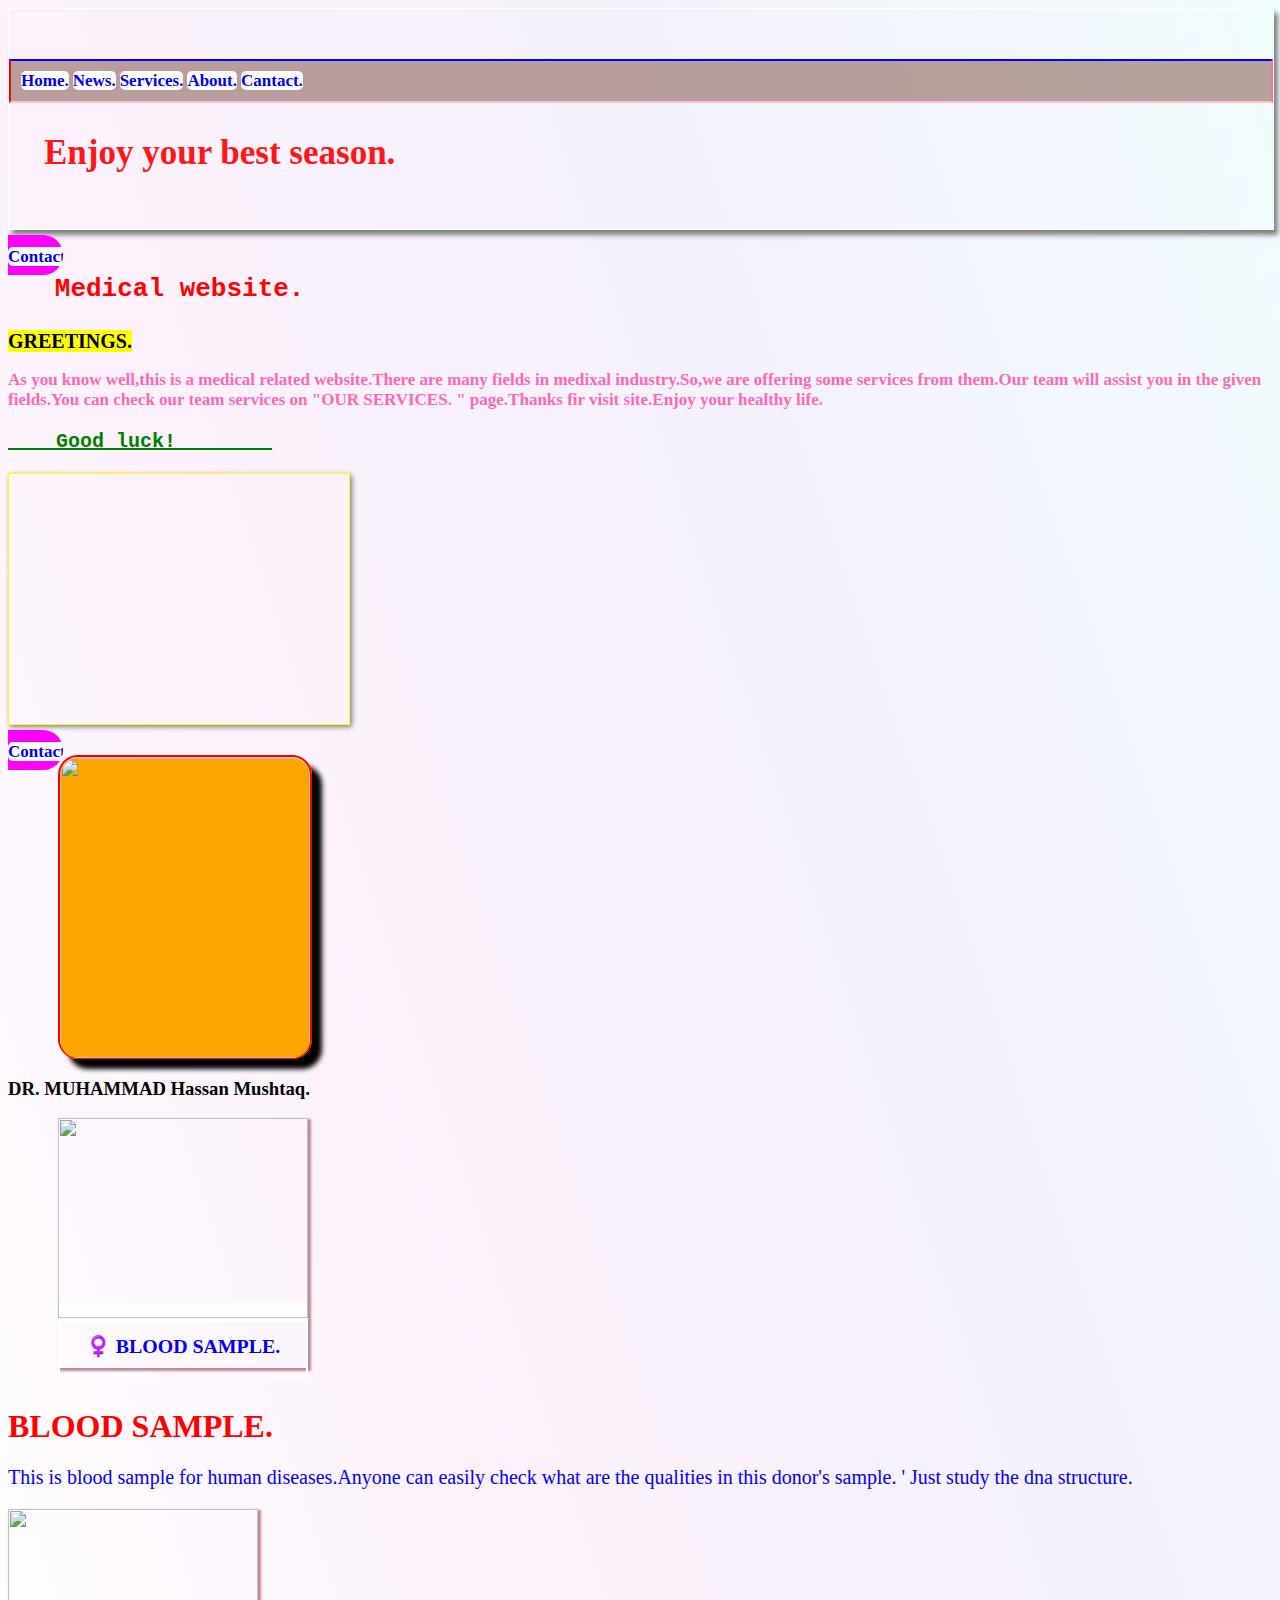
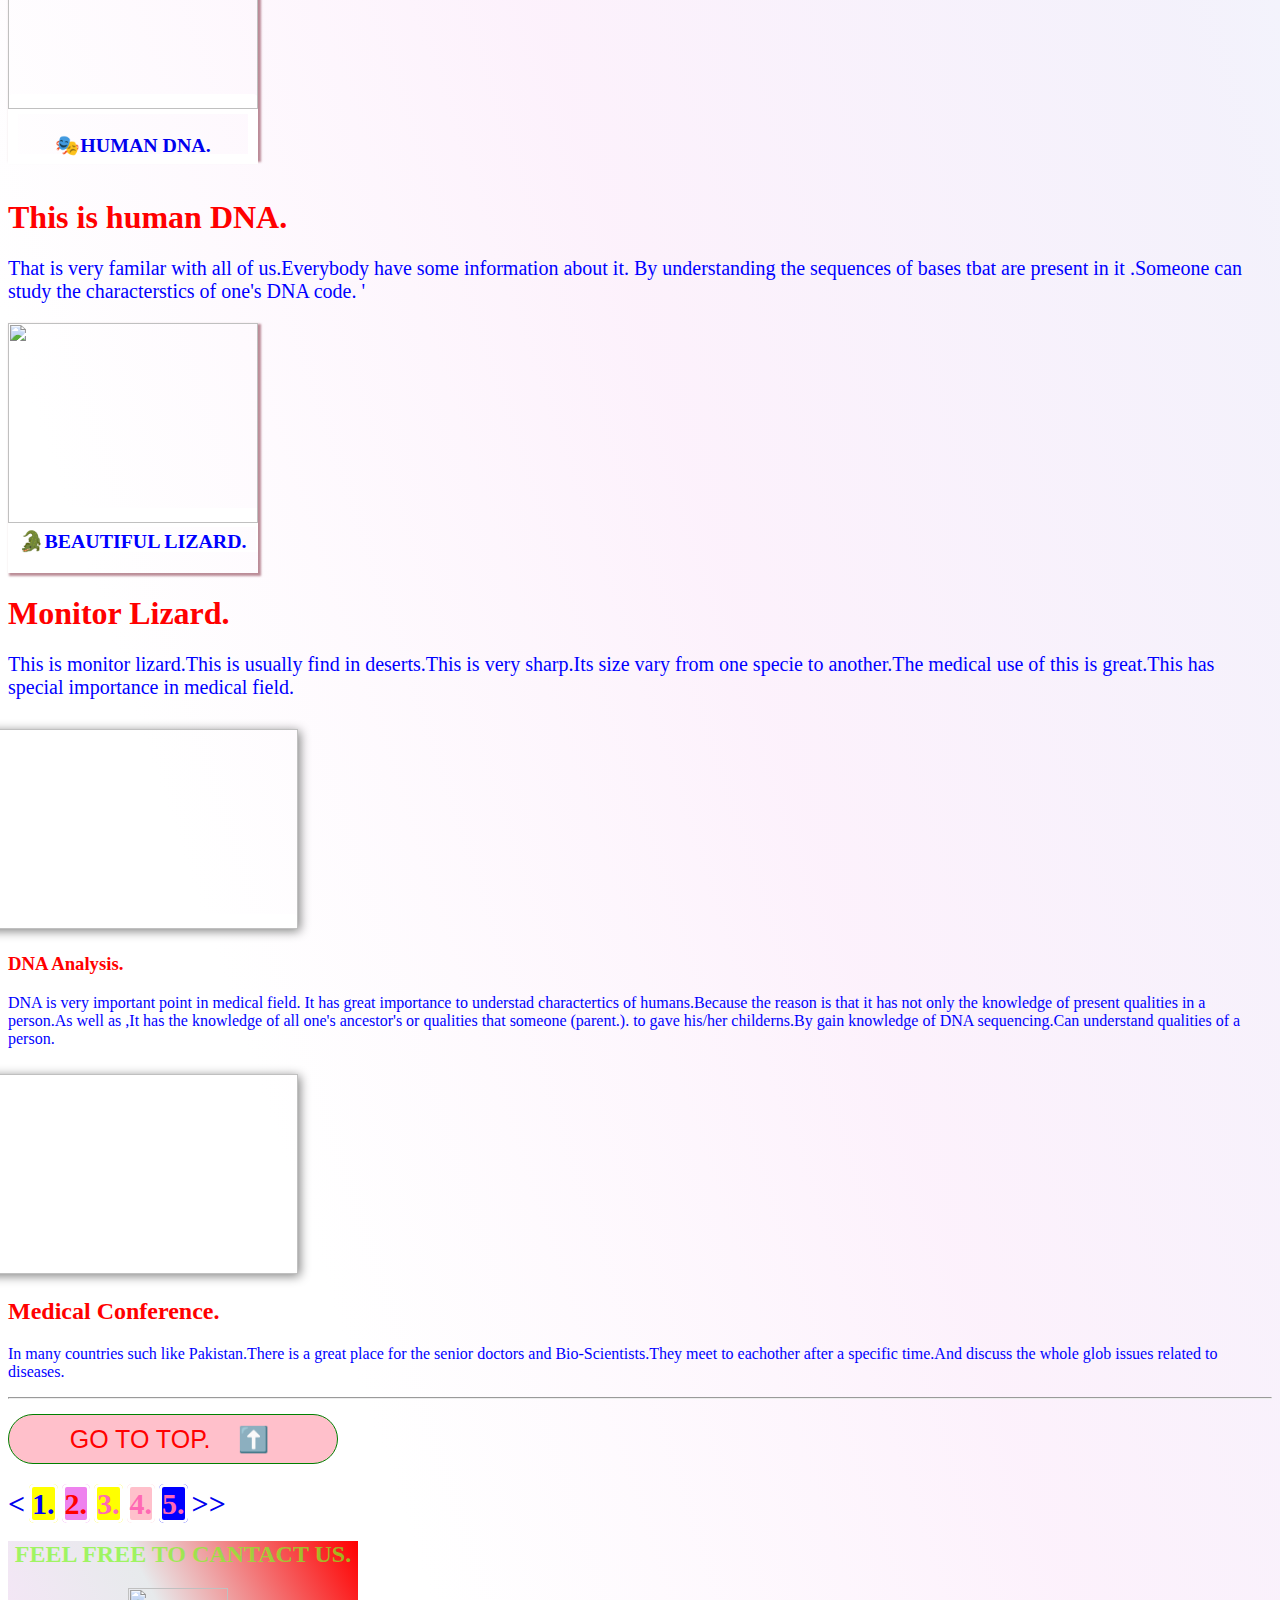
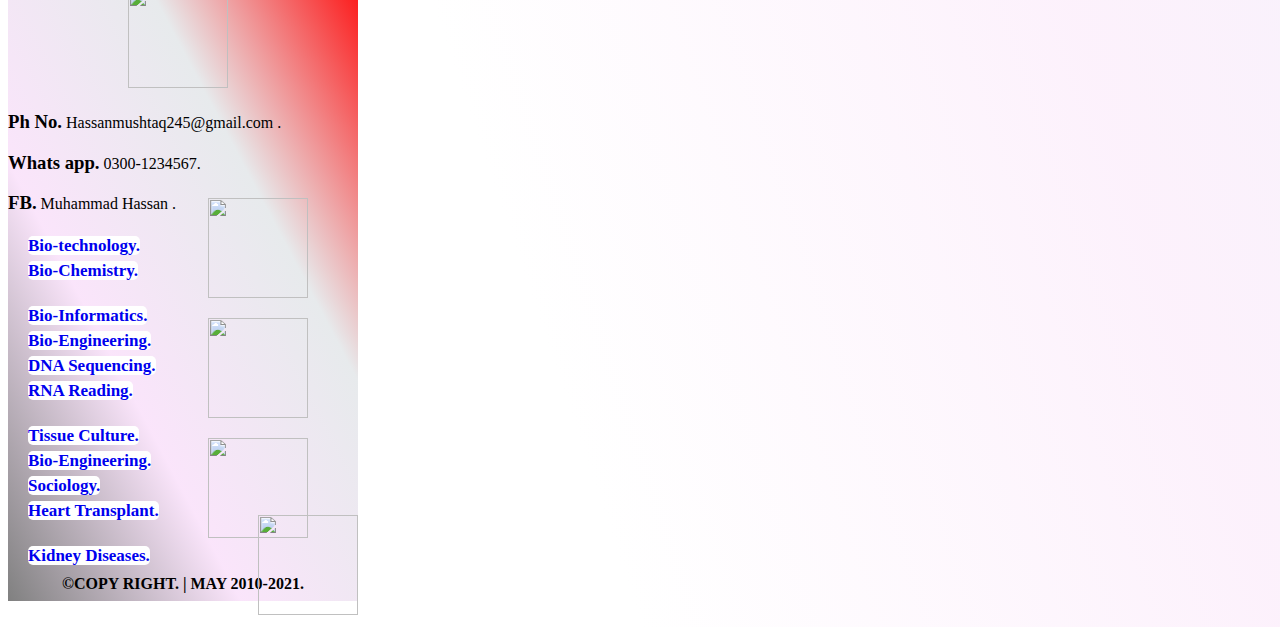
==== index.html @ b945607c "Update index.html" ====
<!DOCTYPE html>

<html lang="eng-us">

<head>
  <meta name="viewport" content="width=device-width, initial-scale=1.0">
  <meta http-equiv="CONTENT-TYPE" content="text/html; charset=UTF-8">
  <title>Home. </title>
  <meta charset="utf-8">
  <link href="style.css" rel="stylesheet">
</head>

<body>
  <div id="nav">
    <ul style="border-radius: 0px;   background-color: rgba(120,73,60,0.5);  border-radius: 0px; margin-top: 50px;   ">
      <a style="margin-left: -30px;" href="index.html">Home.<li></li></a>
      <a href="news.html">News.<li></li></a>
      <a href="services.html">Services.<li></li></a>
      <a href="about.html">About.<li></li></a>
      <a href="contact.html">Cantact.<li></li></a>
    </ul>
    <h3
      style="margin-left: 35px;    font-size: 35px;  color: red;  opacity: 0.9;   margin-top:  30px; font-family: cursive;     ">
      Enjoy your best season.</h3>
  </div> <br>


  <!--<div id="nav">
  <ul  style="border-radius: 0px;   background-color: rgba(120,73,60,0.8);  border-radius: 0px; margin-top: 50px;   " >
    <a  style="margin-left: -30px;   "href="index.html">Home.<li></li></a>
        <a href="news.html">News.<li></li></a>
       <a href="services.html">Services.<li></li></a> 
       <a href="about.html">About.<li></li></a>
       <a href="contact.html">Cantact.<li></li></a></ul>
  </div>  -->

  <!--    <ul >
    <a  style="margin-left: -30px;   "href="Home.html">Home.<li></li></a>
        <a href="news.html">News.<li></li></a>
       <a href="services.html">Services.<li></li></a> 
       <a href="about.html">About.<li></li></a>
       <a href="contact.html">Cantact.<li></li></a>  
    
  </ul>   -->


  <div style="margin-left: 0px;  z-index: 1;  margin-top: -13px;   " id="Contact_fixed">
    <a href="contact.html">
      Contact Us.</a>
  </div>


  <h1 style="color: red;  ">
    <pre>   Medical website.</pre>
  </h1>
  <b><mark style="font-size: 20px; ">GREETINGS.<br></mark>
    <p style="font-size: 17px;  color: hotpink; font-family: georgia;    ">As you know well,this is a medical related
      website.There are many fields in medixal industry.So,we are offering some services from them.Our team will assist
      you in the given fields.You can check our team services on "OUR SERVICES. " page.Thanks fir visit site.Enjoy your
      healthy life. <br>
    <pre style="text-decoration: underline;   color: green;   font-size: 20px;   ">    Good luck!        </pre>
  </b></p>
  <div id="homeimge"></div>

  <div style="margin-left: 0px;  z-index: 1;  margin-top: 5px;   " id="Contact_fixed">
    <a href="contact.html">
      Contact Us.</a>
  </div>

  <!--Flip card.  -->
  <div class="main">

    <img style="position: relative;   overflow: auto;   border-radius: 19px;     "
      src=" https://cdn.pixabay.com/photo/2014/10/09/23/36/mountains-482689_640.jpg   " height="300px" width="250px">
    <div class="card1">

      <div class="front">
        <h2 id="idf">front page .</h2><img class="imf" src="IMG-20210429-WA0398.jpg" height="250px">
      </div>

      <div class="back">
        <h2 id="idb"></h2>
        <img style="background-color: white;" class="imb" src=" https://cdn-icons-png.flaticon.com/512/3481/3481061.png        ">
      </div>
    </div>
  </div>
  <h3 style="font-family: cursive;    ">DR. MUHAMMAD Hassan Mushtaq.</h3>

  <!--Cards .-->
  <div style=" margin-left: 50px; box-shadow: 2px 2px 2px 1px rgba(120,30,50,0.5);" id="card1">
    <a
      href=" https://www.google.com/search?q=blood+sample&oq=blood+sample&aqs=chrome.0.0l3.3269j0j7&client=ms-android-huawei-rev1&sourceid=chrome-mobile&ie=UTF-8 "><img
        src=" https://cdn.pixabay.com/photo/2018/11/20/16/43/laboratory-3827736_640.jpg   " height="200px"
        width="250px "></a>

    <div style=" border: 2px solid white;  height: 60px; margin-top: -10px;  text-align: center;   ">
      <a
        href=" https://www.google.com/search?q=blood+sample&oq=blood+sample&aqs=chrome.0.0l3.3269j0j7&client=ms-android-huawei-rev1&sourceid=chrome-mobile&ie=UTF-8  ">
        <h3> ♀️ BLOOD SAMPLE.</h3>
      </a>
    </div>
  </div><br>
  <h1 style="color: red;   ">BLOOD SAMPLE.</h1>
  <p style=" color: blue;  font-family: cursive;  font-size: 20px;  ">This is blood sample for human diseases.Anyone
    can easily check what are the qualities in this donor's sample. ' Just study the dna structure.</p>

  <div style="box-shadow: 2px 2px 2px 1px rgba(120,30,50,0.5);" id="card1">
    <a
      href="https://bionanogenomics.com/?utm_source=google&utm_medium=cpc&utm_campaign=Bionano%20Structural%20Variation&gclid=CjwKCAjwvuGJBhB1EiwACU1AiZH7d63WyPY0pAHWjmJtZdyWnkTvrAeQXeajzfip56Zot2_agam0MRoC4OAQAvD_BwE     "><img
        src="https://cdn.pixabay.com/photo/2018/07/15/10/44/dna-3539309_640.jpg         " height="200px"
        width="250px"></a>

    <div style="border: 10px solid white;  height: 40px; margin-top: -10px; text-align: center;">
      <a
        href=" https://bionanogenomics.com/?utm_source=google&utm_medium=cpc&utm_campaign=Bionano%20Structural%20Variation&gclid=CjwKCAjwvuGJBhB1EiwACU1AiZH7d63WyPY0pAHWjmJtZdyWnkTvrAeQXeajzfip56Zot2_agam0MRoC4OAQAvD_BwE     ">
        <h3> 🎭HUMAN DNA.</h3>
      </a>
    </div>
  </div> <br>
  <h1 style="color: red; white-space: nowrap;   ">This is human DNA.</h1>
  <p style="color: blue;  font-family: cursive;  font-size: 20px; ">That is very familar with all of us.Everybody have
    some information about it. By understanding the sequences of bases tbat are present in it .Someone can study the
    characterstics of one's DNA code. ' </p>


  <div style="box-shadow: 2px 2px 2px 1px rgba(120,30,50,0.5);     " id="card1">
    <a
      href="  https://www.google.com/search?q=types+of+biochemistry&client=ms-android-huawei-rev1&sxsrf=AOaemvI3NcnT-LymAGf0ZGC1Ddsu6NTzcw%3A1631114875172&ei=e9Y4YZaGCrHDlwSy-b2gBw&oq=bio+chemistry&gs_lcp=ChNtb2JpbGUtZ3dzLXdpei1zZXJwEAEYADIECAAQRzIECAAQRzIECAAQRzIECAAQRzIECAAQRzIECAAQRzIECAAQRzIECAAQR1AAWABgy-8CaABwAXgAgAEAiAEAkgEAmAEAyAEIwAEB&sclient=mobile-gws-wiz-serp    "><img
        src="https://cdn.pixabay.com/photo/2020/01/13/19/43/lizard-4763351_640.jpg        " height="200px" width="250px"></a>

    <div style="border: 2px solid white;  height: 40px; margin-top: -20px;  text-align: center;   ">
      <a
        href=" https://cdn.pixabay.com/photo/2020/01/13/19/43/lizard-4763351_640.jpg   ">
        <h3 style="color: blue;     ">🐊BEAUTIFUL LIZARD.</h3>
      </a>
    </div>
  </div>
  <h1 style="color: red;  ">Monitor Lizard.</h1>
  <p style="color: blue; font-family: cursive; font-size: 20px;   "> This is monitor lizard.This is usually find in
    deserts.This is very sharp.Its size vary from one specie to another.The medical use of this is great.This has
    special importance in medical field.</p>

  <a
    href=" https://www.google.com/search?q=types+of+biochemistry&client=ms-android-huawei-rev1&sxsrf=AOaemvI3NcnT-LymAGf0ZGC1Ddsu6NTzcw%3A1631114875172&ei=e9Y4YZaGCrHDlwSy-b2gBw&oq=bio+chemistry&gs_lcp=ChNtb2JpbGUtZ3dzLXdpei1zZXJwEAEYADIECAAQRzIECAAQRzIECAAQRzIECAAQRzIECAAQRzIECAAQRzIECAAQRzIECAAQR1AAWABgy-8CaABwAXgAgAEAiAEAkgEAmAEAyAEIwAEB&sclient=mobile-gws-wiz-serp    "><img
      style="margin-left: -50px;   margin-top: 10px;   box-shadow: 2px 2px 10px grey;  "
      src="https://cdn.pixabay.com/photo/2016/12/13/22/15/chart-1905225_640.jpg      " height="200px" width="340px"></a>
  <h3 style="color: red;  ">DNA Analysis.</h3>
  <p style="color: blue;  "> DNA is very important point in medical field. It has great importance to understad
    charactertics of humans.Because the reason is that it has not only the knowledge of present qualities in a
    person.As well as ,It has the knowledge of all one's ancestor's or qualities that someone (parent.). to gave
    his/her childerns.By gain knowledge of DNA sequencing.Can understand qualities of a person.</p>

  <a href="https://en.m.wikipedia.org/wiki/Bioanalysis     "><img
      style="margin-left: -50px;   margin-top: 10px;   box-shadow: 2px 2px 10px grey;  "
      src="https://cdn.pixabay.com/photo/2017/03/25/18/28/room-2174142_640.jpg         " height="200px" width="340px"></a>
  <h2 style="color: red;  ">Medical Conference.</h2>
  <p style="color: blue;  ">In many countries such like Pakistan.There is a great place for the senior doctors and
    Bio-Scientists.They meet to eachother after a specific time.And discuss the whole glob issues related to diseases.
  </p>
  <hr>
  <a href="index.html"><input class="gototop" type="submit" value="GO TO TOP.    ⬆️ " </a>

    <!--    pagination .-->

    <p>
      <a style="font-size: 30px;    background-color: white;    " href="index.html">&lt</a>
          <a style="background-color: yellow;      color: blue;   " class="pgn" href="index.html">1.</a>
          <a style="background-color: violet;   color: red;   " class="pgn" href="news.html">2.</a>
          <a style="background-color: yellow; " class="pgn" href="services.html">3.</a>
          <a style="background-color: pink; " class="pgn" href="about.html">4.</a>
          <a style="background-color: blue;   " class="pgn" href="contact.html">5.</a>
          <a style="font-size: 30px;   " href="Contact.html">>></a>
    </p>

    <!-- footer. -->
    <footer style="margin-left: 0px;" >
      <h2 style="color: rgba(125,250,35,0.7); text-align: center;   ">FEEL FREE TO CANTACT US.</h2>
      <img style="margin-left: 120px;         " src="https://cdn.pixabay.com/photo/2018/08/09/10/46/telephone-3594206_640.jpg       " height="100px"
        width="100px"><br>

      <h3 style="display: inline-block;   ">Ph No.</h3>
      <p style="display: inline-block;  "> Hassanmushtaq245@gmail.com .</p><br>
      <h3 style="display: inline-block;  margin-top: 0px;   ">Whats app.</h3>
      <p style="display: inline-block;  margin-top: -30px;   ">0300-1234567.</p> <br>
      <h3 style="display: inline-block;   margin-top: 0px;   ">FB.</h3>
      <p style="display: inline-block;  margin-top: 0px;     ">Muhammad Hassan .</p> <br>
      <a class="link"
        href=" https://www.google.com/search?q=bio+technology&oq=bio+technology+&aqs=chrome..69i57.3104j0j4&client=ms-android-huawei-rev1&sourceid=chrome-mobile&ie=UTF-8    ">Bio-technology.</a><br>
      <a class="link"
        href="https://www.google.com/search?q=bio+chemistry&oq=bio+chemistry+&aqs=chrome..69i57.5846j0j4&client=ms-android-huawei-rev1&sourceid=chrome-mobile&ie=UTF-8      ">Bio-Chemistry.</a>
      <br>

      <a style="background:none;   "
        href="https://www.google.com/search?q=bio+chemistry&oq=bio+chemistry+&aqs=chrome..69i57.5846j0j4&client=ms-android-huawei-rev1&sourceid=chrome-mobile&ie=UTF-8     "><img
          style="margin-left: 200px;   margin-top: -150px;    " src=" https://cdn-icons-png.flaticon.com/512/2941/2941539.png        " width="100px"
          height="100px"></a>

      <a class="link"
        href=" https://www.google.com/search?q=bio+informatics&oq=bio+informatics+&aqs=chrome..69i57.6946j0j9&client=ms-android-huawei-rev1&sourceid=chrome-mobile&ie=UTF-8   ">Bio-Informatics.</a><br>
      <a class="link"
        href="https://www.google.com/search?q=bio+engineering&client=ms-android-huawei-rev1&sxsrf=AOaemvI3NcnT-LymAGf0ZGC1Ddsu6NTzcw%3A1631114875172&ei=e9Y4YZaGCrHDlwSy-b2gBw&oq=bio+engineering&gs_lcp=ChNtb2JpbGUtZ3dzLXdpei1zZXJwEAMyBAgjECcyBAgjECcyBAgjECcyDAgAELEDEIMBEAoQQzIGCAAQChBDMgQIABBDMg0IABCABBCHAhCxAxAUMgoIABCxAxCDARBDOgQIABBHUOr2AVjomAJghZkCaABwAXgAgAHHC4gBxwuSAQM3LTGYAQCgAQHIAQjAAQE&sclient=mobile-gws-wiz-serp   ">Bio-Engineering.</a><br>
      <a class="link"
        href="https://www.google.com/search?q=DNA&client=ms-android-huawei-rev1&sxsrf=AOaemvI3NcnT-LymAGf0ZGC1Ddsu6NTzcw%3A1631114875172&ei=e9Y4YZaGCrHDlwSy-b2gBw&oq=DNA&gs_lcp=[base64]&sclient=mobile-gws-wiz-serp     ">DNA
        Sequencing.</a><br>
      <a class="link"
        href=" https://www.google.com/search?q=RNA&client=ms-android-huawei-rev1&sxsrf=AOaemvI3NcnT-LymAGf0ZGC1Ddsu6NTzcw%3A1631114875172&ei=e9Y4YZaGCrHDlwSy-b2gBw&oq=RNA&gs_lcp=[base64]&sclient=mobile-gws-wiz-serp   ">RNA
        Reading.</a><br>

      <a style="background: none;  "
        href="  https://www.google.com/search?q=RNA&client=ms-android-huawei-rev1&sxsrf=AOaemvI3NcnT-LymAGf0ZGC1Ddsu6NTzcw%3A1631114875172&ei=e9Y4YZaGCrHDlwSy-b2gBw&oq=RNA&gs_lcp=[base64]&sclient=mobile-gws-wiz-serp    ">
        <img style="margin-left: 200px;   margin-top: -150px;    " src="https://cdn-icons-png.flaticon.com/512/2867/2867265.png         " width="100px"
          height="100px"> </a>

      <a class="link"
        href="https://www.google.com/search?q=RNA&client=ms-android-huawei-rev1&sxsrf=AOaemvI3NcnT-LymAGf0ZGC1Ddsu6NTzcw%3A1631114875172&ei=e9Y4YZaGCrHDlwSy-b2gBw&oq=RNA&gs_lcp=[base64]&sclient=mobile-gws-wiz-serp      ">Tissue
        Culture.</a><br>
      <a class="link"
        href="https://www.google.com/search?q=RNA&client=ms-android-huawei-rev1&sxsrf=AOaemvI3NcnT-LymAGf0ZGC1Ddsu6NTzcw%3A1631114875172&ei=e9Y4YZaGCrHDlwSy-b2gBw&oq=RNA&gs_lcp=[base64]&sclient=mobile-gws-wiz-serp   ">Bio-Engineering.</a><br>
      <a class="link"
        href="https://www.google.com/search?q=sociology&client=ms-android-huawei-rev1&sxsrf=AOaemvKTUCnegonYHde2C5jxIxKu27xKHA%3A1631115180635&ei=rNc4YZeaJsO6adORs8AB&oq=sociology&gs_lcp=[base64]&sclient=mobile-gws-wiz-serp   ">Sociology.</a><br>
      <a class="link"
        href="https://www.google.com/search?q=heart+transplant&client=ms-android-huawei-rev1&sxsrf=AOaemvKTUCnegonYHde2C5jxIxKu27xKHA%3A1631115180635&ei=rNc4YZeaJsO6adORs8AB&oq=heart+tra&gs_lcp=[base64]&sclient=mobile-gws-wiz-serp     ">Heart
        Transplant.</a><br>

      <a style="background: none;   "
        href="https://www.google.com/search?q=heart+transplant&client=ms-android-huawei-rev1&sxsrf=AOaemvKTUCnegonYHde2C5jxIxKu27xKHA%3A1631115180635&ei=rNc4YZeaJsO6adORs8AB&oq=heart+tra&gs_lcp=[base64]&sclient=mobile-gws-wiz-serp      "><img
          style="margin-left: 200px;   margin-top: -150px;    " src="https://cdn-icons-png.flaticon.com/512/3830/3830342.png         " width="100px"
          height="100px"></a>
      <a class="link"
        href="  https://www.google.com/search?q=kidney&client=ms-android-huawei-rev1&sxsrf=AOaemvKTUCnegonYHde2C5jxIxKu27xKHA%3A1631115180635&ei=rNc4YZeaJsO6adORs8AB&oq=kidney&gs_lcp=[base64]&sclient=mobile-gws-wiz-serp   ">Kidney
        Diseases.</a><br>



      <h4 style="text-align: center;  margin-top: 7px;  ">©COPY RIGHT. | MAY 2010-2021. </h4>




    </footer>

    <img style=" margin-left: 250px"   id="imgmv" src="https://cdn-icons-png.flaticon.com/512/1021/1021566.png    ">


</body>

</html>
---- style.css ----
body{
  
  background-image: linear-gradient(to bottom left,rgba(120,230,255,0.1),rgba(145,120,220,0.1),rgba(230,120,225,0.1),white,white);
}
#nav{
  box-shadow: 4px 5px 5px grey;
  border: 1px solid white;
  height: 220px;
  width: 100%;
  background-image: url("https://cdn.pixabay.com/photo/2018/02/12/18/05/snow-3148827_640.jpg ");
  background-size: cover;
}

#nav2{
    box-shadow: 4px 5px 5px grey;  
  border: 2px solid white;
  height: 220px;
  width: 100%;
  background-image: url(" all/news-644847_1920.jpg");
  background-size: contain;
}

#nav3{
   box-shadow: 4px 5px 5px grey;   
  border: 2px solid white;
  height: 220px;
  width: 100%;
  background-image: url(" https://cdn.pixabay.com/photo/2017/12/22/19/23/surgery-3034133_640.jpg     ");
  background-size: cover;
}

#nav4{
  box-shadow: 4px 5px 5px grey;
  border: 2px solid white;
  height: 220px;
  width: 100%;
  background-image: url(" all/web./about-us-1714489_1920.jpg");
  background-size: contain;
}
#nav5{
  box-shadow: 4px 5px 5px grey;   
  background-image: url(" https://cdn.pixabay.com/photo/2013/07/18/10/59/human-skeleton-163715_640.jpg    ");
  border: 2px solid white;
  height: 220px;
  width: 100%;
  background-size: contain;  
  
  
  
}





ul{
  
  margin-top: 0px; 
  list-style: none;
  background-color: white;
  border-left: 2px solid red;
  border-right: 2px solid hotpink; 
  border-top: 2px solid blue; 
  border-bottom: 2px solid pink;   
  height: 40px;
  border-top-left-radius: 10px;  
}
li{
  display: inline-block;
  margin-top: 25px;
}
a{
  
  text-align: center;
  font-weight: bold;
  font-size: 17px;
  margin-left: -0px;
  text-decoration: none;
}
a:link,a:visited{
  background-color:white;
  border-radius: 5px;
}
a:hover,a:active{
  background-color: hotpink;
  border-radius: 30px;
  height: 130px; 
  text-shadow: 2px 3px 0.5px black;
  color: white;
}
#homeimge{
  height: 200px;
  width: 340px;
  animation-name: ani;
  animation-duration: 30s;
  animation-iteration-count: infinite;
  height: 250px;
  border: 1px solid yellow;
  box-shadow: 2px 2px 5px grey;  
  background-size: cover;
}
@keyframes ani{
  0%{
   background-image: url("https://cdn.pixabay.com/photo/2014/12/10/20/48/laboratory-563423_640.jpg   " );
    background-size: cover;
  }
  25%{
    background-image: url("https://cdn.pixabay.com/photo/2020/01/13/19/43/lizard-4763351_640.jpg  ");
    background-size: cover;
    
  }
  50%{
    background-image: url("https://cdn.pixabay.com/photo/2017/02/20/14/18/molecule-2082634_640.jpg    ");
    background-size: cover;
  }
  75%{
    background-image:url(" https://cdn.pixabay.com/photo/2017/12/22/19/23/surgery-3034133_640.jpg   ");
  }
  100%{
    background-image: url("https://cdn.pixabay.com/photo/2018/07/15/10/44/dna-3539309_640.jpg  ");
    
  }
  
}
          /*      flip card .      */
.main{
  margin-top: 30px;
  margin-left: 50px;
  border: 2px solid red;
  height: 300px;
  width: 250px;
  position: relative;
  overflow: ;
  border-radius: 20px;
  box-shadow: 10px 10px  5px black; 
}
.card1{
  margin-top: -303px;
  border-radius: 20px;
  height: 100%;
  width: 100%;   
  position: absolute;
  border-radius: 20px;
  transform-style: preserve-3d;
  transition: all 5s ease;
  
}
.front{
  border-radius: 18px;
  height: 100%;
  width: 100%;
  position: absolute;
  text-align: center;
  color: white;
  background-color: orange;
  backface-visibility: hidden;
}
.back{
  border-radius: 18px;
    height: 100%;
  width: 100%;
  text-align: center;
  position: absolute;
  background-color: white;
  backface-visibility: hidden; 
  transform: rotateY(180deg);
}   
.card1:hover{
  transform: rotateY(180deg);
  
}
.imf{
  position: absolute;
  height: 100%;
  width: 100%;
  top: 0px;
  left: 0px;
  border-radius: 20px;
  
}
.imb{
  border-radius: 20px;
  left: 0px;
  top: 0px;
  height: 100%;
  position: absolute;
  width: 100%;
}
#idf{
  color: transparent;
  -webkit-background-clip: text;
  background-image: url("all/magazine-unlock-01-2.3.4472-_64A0A46E2DC9A4E16B0488A5EC20CD6B.jpg");
}

#card1{
height: 250px;
  width: 250px;
  margin-left:  0px;
  border: 0px solid red;
  
  
  
}
footer{
  box-sizing: border-box;
  height: 660px;
  width: 350px;
  margin-left: 0px;
  background-image: linear-gradient(to bottom left ,red,rgba(20,50,70,0.1),rgba(230,123,233,0.2),grey);
 
  
}
.link{
  margin: 20px;
  line-height: 25px; 
  
}
.link:hover{
  font-size: 20px; 
  border-radius: 20px;
 /* background-color: greenyellow;   */
  color: red; 
  transform: rotate(360deg);
  transition-duration: 3s;
  text-decoration: underline;  
  
}
.pgn{
  font-size: 30px;
  color: hotpink;
  border: 3px solid white;
  
  
}
.gototop{
  width: 330px;  
  height: 50px; 
  margin-left: 0px; 
  background-color:pink; 
  font-size: 25px;  
  color:  red;   
}
.gototop:link,
.gototop:visited{
  color: greenyellow;
}
.gototop:visited,
.gototop:hover{
  text-shadow: 4px 5px 5px black; 
  color: white;
  border-radius: 30px; 
  transform: rotate(360deg);
  transition-duration: 3s;
  background-color: violet;
  border: 2px solid rgba(29,45,30,0.5);
  
}
#Contact_fixed{
  margin-bottom: 30px;
  overflow: scroll;
  width: 55px;
  height: 40px;
  white-space: nowrap;
   margin-left: 0px;     
    font-size: 30px; 
    background-color: magenta; 
    border-top-right-radius: 20px; 
    border-bottom-right-radius: 20px; 
    position: fixed; 
  margin-top: -348px;  
  box-sizing: border-box;
  text-align: center;    
  transition: width 3s,transform 2s;
  transition-timing-function: ease-in-out;
  
}
#Contact_fixed:hover{
  
  width: 250px;
  
}
#ser_ul{
  height: 380px;
  list-style: none;
  background: none;
  border: none;
  color: red;
  
  
  
}
input{
  height: 40px;
  width: px;    
  margin: 7px;
  border-radius: 30px;
  border: 1px solid green;
  text-align: center;
 font-size: 20px; 
  color: yellowgreen;
  transform: width 2s;
}
input:hover{
  background-color: hotpink;
  width: 280px; 
  transition-duration: 3s; 
  color: white;
}
#form{
  margin-left: 25px;
  background-image: linear-gradient(to bottom right, rgba(120,230,133,0.5),yellow,rgba(124,33,55,0.5),white,rgba(223,233,138,0.5));
}
::placeholder{
  font-size: 18px;
  color: magenta;
  
  
}

#rd:hover{
  width: 15px;
}
#rd1{
  width: 15px;   
}
#rd2{
   width: 15px;
}
label{
  color: blueviolet; 
  font-size: 20px;
  margin-left:20px; 
  margin-top: 100px;
}

#imgmv{
  height: 100px;
  width: 100px;
  margin-top: -100px;
 animation-name: mv;    
  animation-duration: 20s;
 margin-left: 250px; 
  animation-timing-function: ease-in-out;
  animation-iteration-count: infinite;
}
@keyframes mv{
  1%{
  /*   transform: translateY(1000px);    */
  }
  25%{
    
  }
  50%{
    
  }
  75%{
  }
  100%{
       transform: translateY(-4580px); 
  }
  
  
  
  
  
}
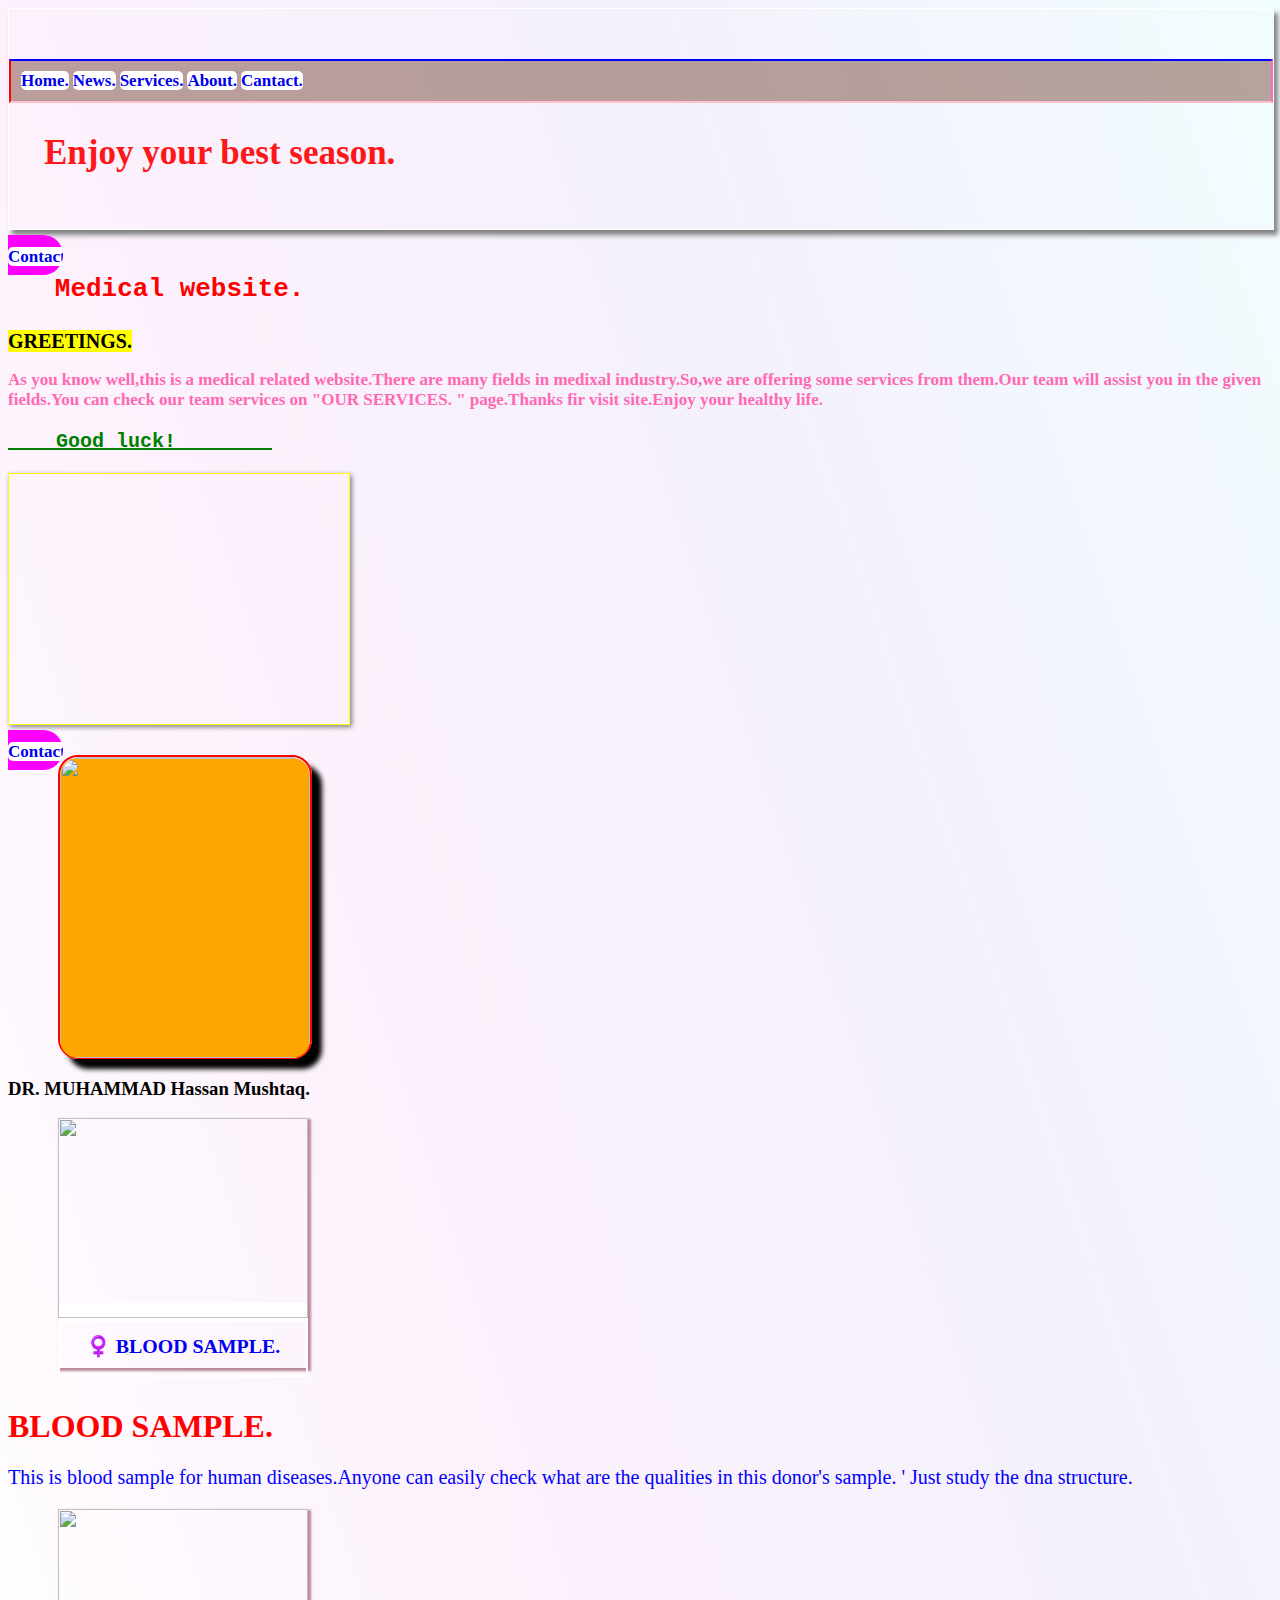
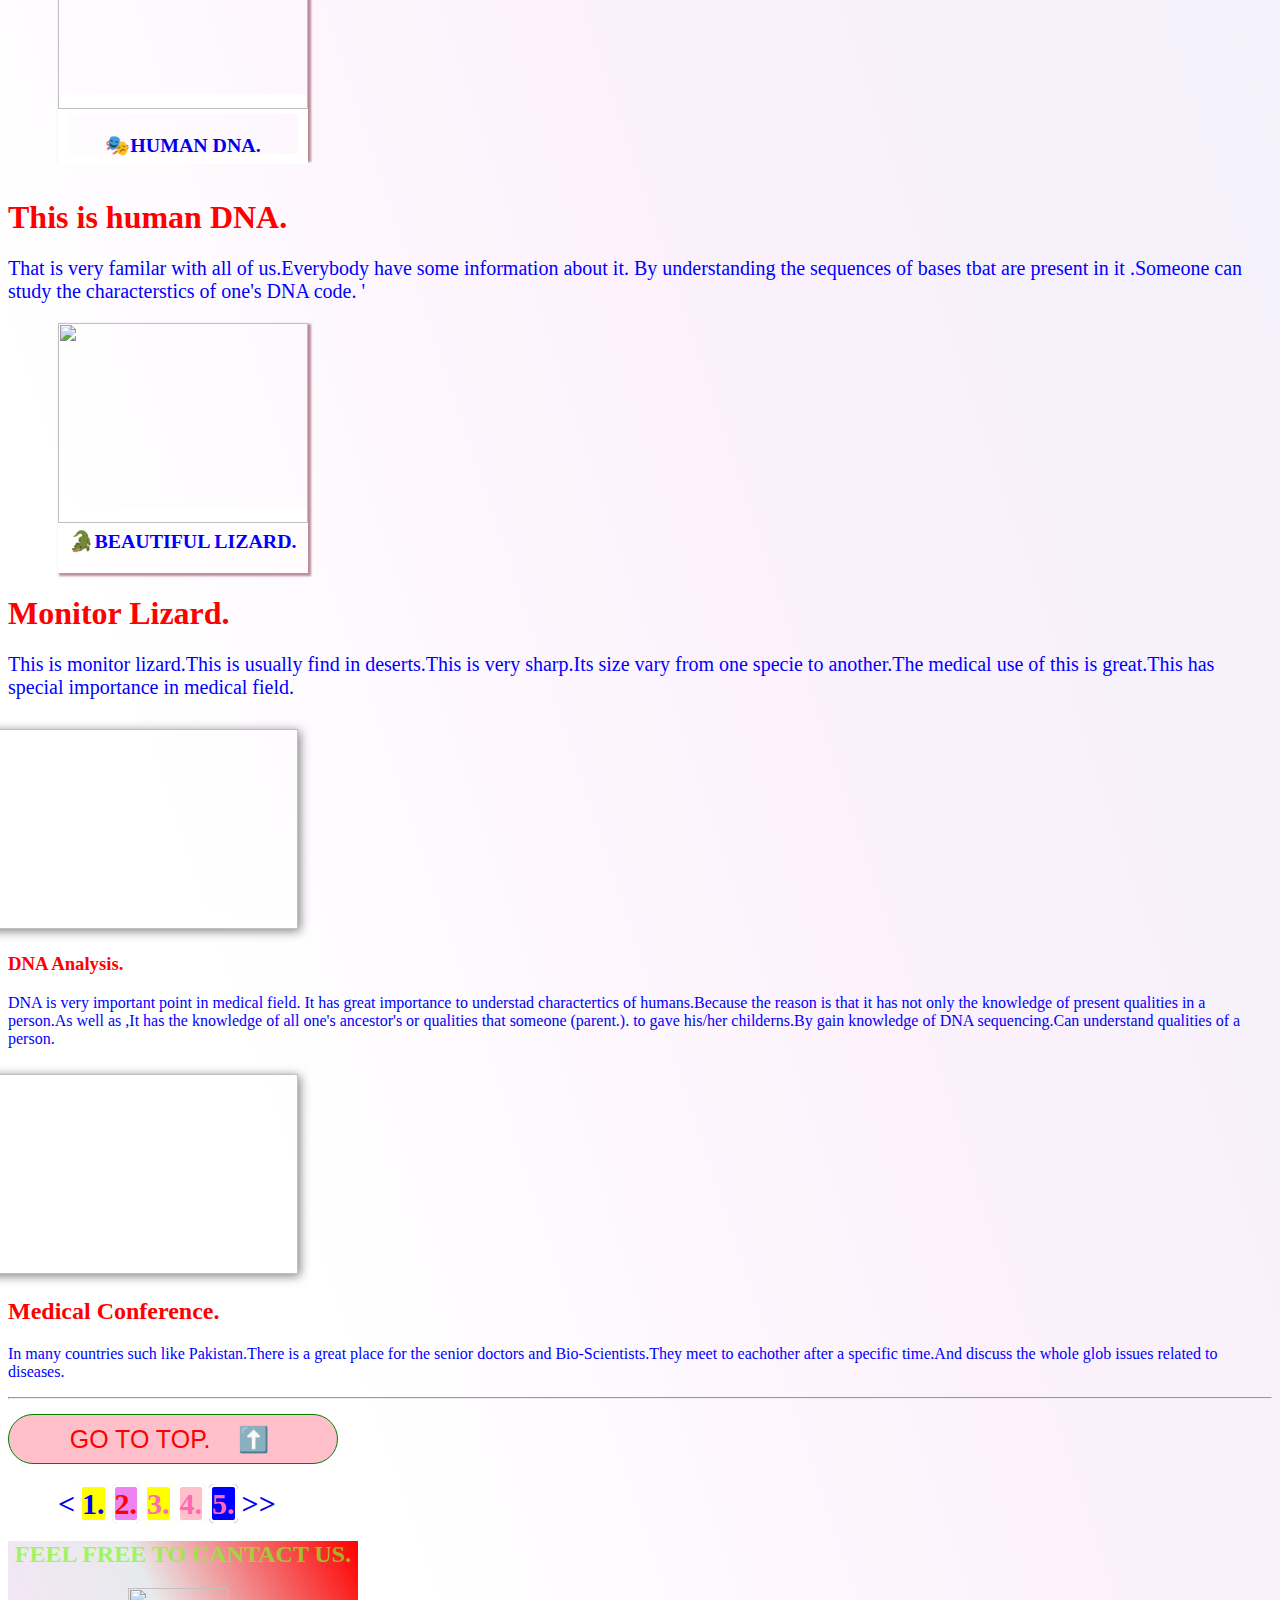
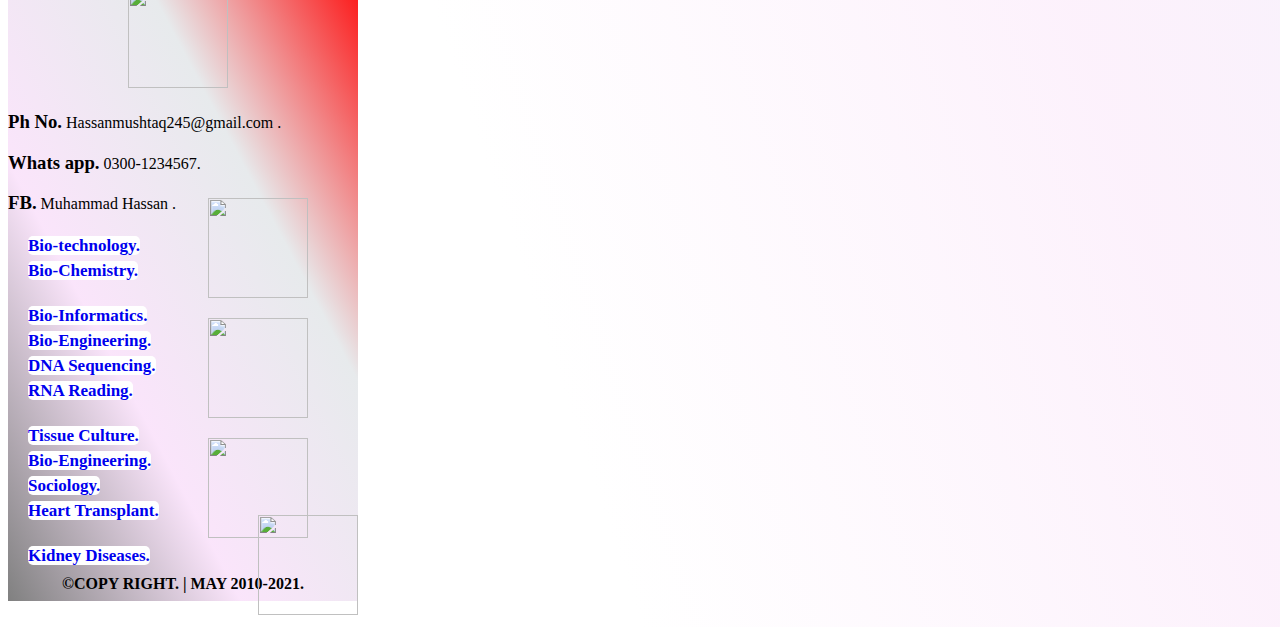
==== commit 5814fd78: "Update index.html" ====
--- a/index.html
+++ b/index.html
@@ -104,7 +104,7 @@
   <p style=" color: blue;  font-family: cursive;  font-size: 20px;  ">This is blood sample for human diseases.Anyone
     can easily check what are the qualities in this donor's sample. ' Just study the dna structure.</p>
 
-  <div style="box-shadow: 2px 2px 2px 1px rgba(120,30,50,0.5);" id="card1">
+  <div style="margin-left: 50px;   box-shadow: 2px 2px 2px 1px rgba(120,30,50,0.5);" id="card1">
     <a
       href="https://bionanogenomics.com/?utm_source=google&utm_medium=cpc&utm_campaign=Bionano%20Structural%20Variation&gclid=CjwKCAjwvuGJBhB1EiwACU1AiZH7d63WyPY0pAHWjmJtZdyWnkTvrAeQXeajzfip56Zot2_agam0MRoC4OAQAvD_BwE     "><img
         src="https://cdn.pixabay.com/photo/2018/07/15/10/44/dna-3539309_640.jpg         " height="200px"
@@ -123,7 +123,7 @@
     characterstics of one's DNA code. ' </p>
 
 
-  <div style="box-shadow: 2px 2px 2px 1px rgba(120,30,50,0.5);     " id="card1">
+  <div style="margin-left: 50px; box-shadow: 2px 2px 2px 1px rgba(120,30,50,0.5);     " id="card1">
     <a
       href="  https://www.google.com/search?q=types+of+biochemistry&client=ms-android-huawei-rev1&sxsrf=AOaemvI3NcnT-LymAGf0ZGC1Ddsu6NTzcw%3A1631114875172&ei=e9Y4YZaGCrHDlwSy-b2gBw&oq=bio+chemistry&gs_lcp=ChNtb2JpbGUtZ3dzLXdpei1zZXJwEAEYADIECAAQRzIECAAQRzIECAAQRzIECAAQRzIECAAQRzIECAAQRzIECAAQRzIECAAQR1AAWABgy-8CaABwAXgAgAEAiAEAkgEAmAEAyAEIwAEB&sclient=mobile-gws-wiz-serp    "><img
         src="https://cdn.pixabay.com/photo/2020/01/13/19/43/lizard-4763351_640.jpg        " height="200px" width="250px"></a>
@@ -163,7 +163,7 @@
     <!--    pagination .-->
 
     <p>
-      <a style="font-size: 30px;    background-color: white;    " href="index.html">&lt</a>
+      <a style="margin-left: 50px;  font-size: 30px;    background-color: white;    " href="index.html">&lt</a>
           <a style="background-color: yellow;      color: blue;   " class="pgn" href="index.html">1.</a>
           <a style="background-color: violet;   color: red;   " class="pgn" href="news.html">2.</a>
           <a style="background-color: yellow; " class="pgn" href="services.html">3.</a>
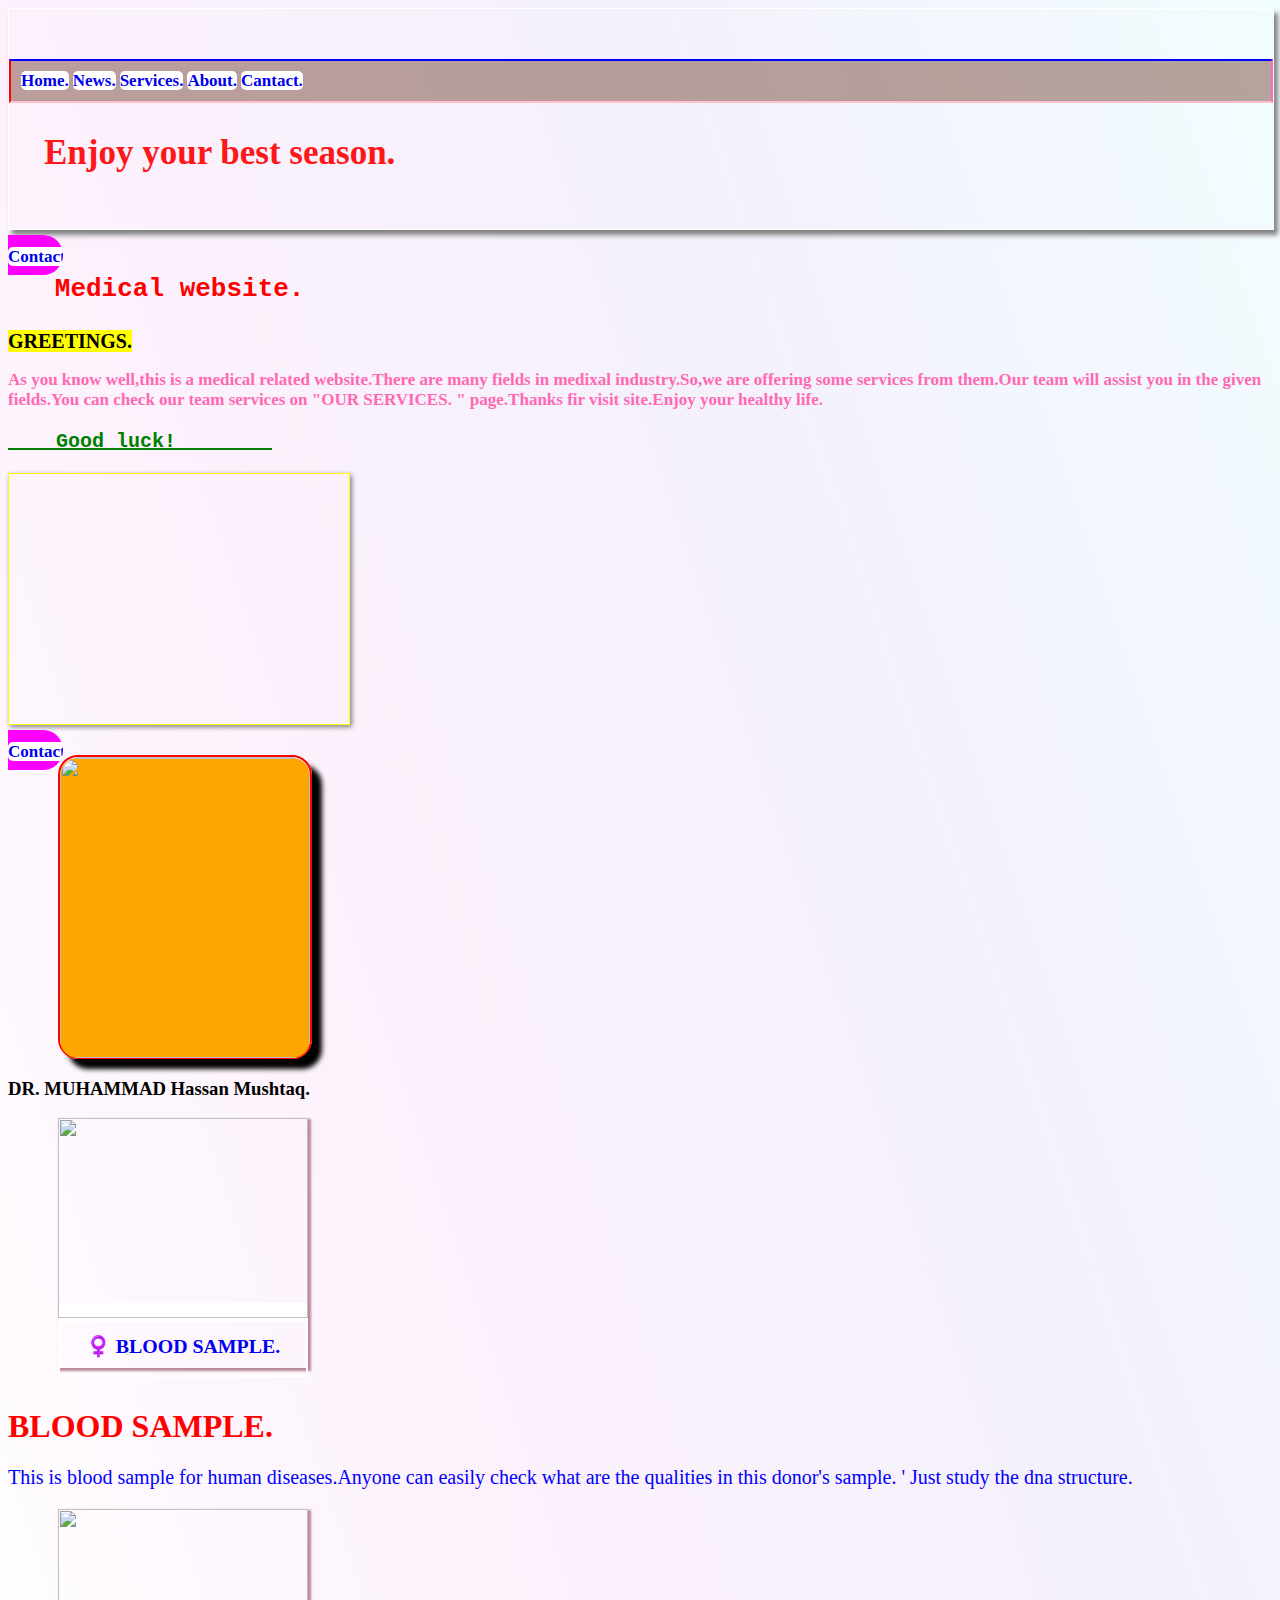
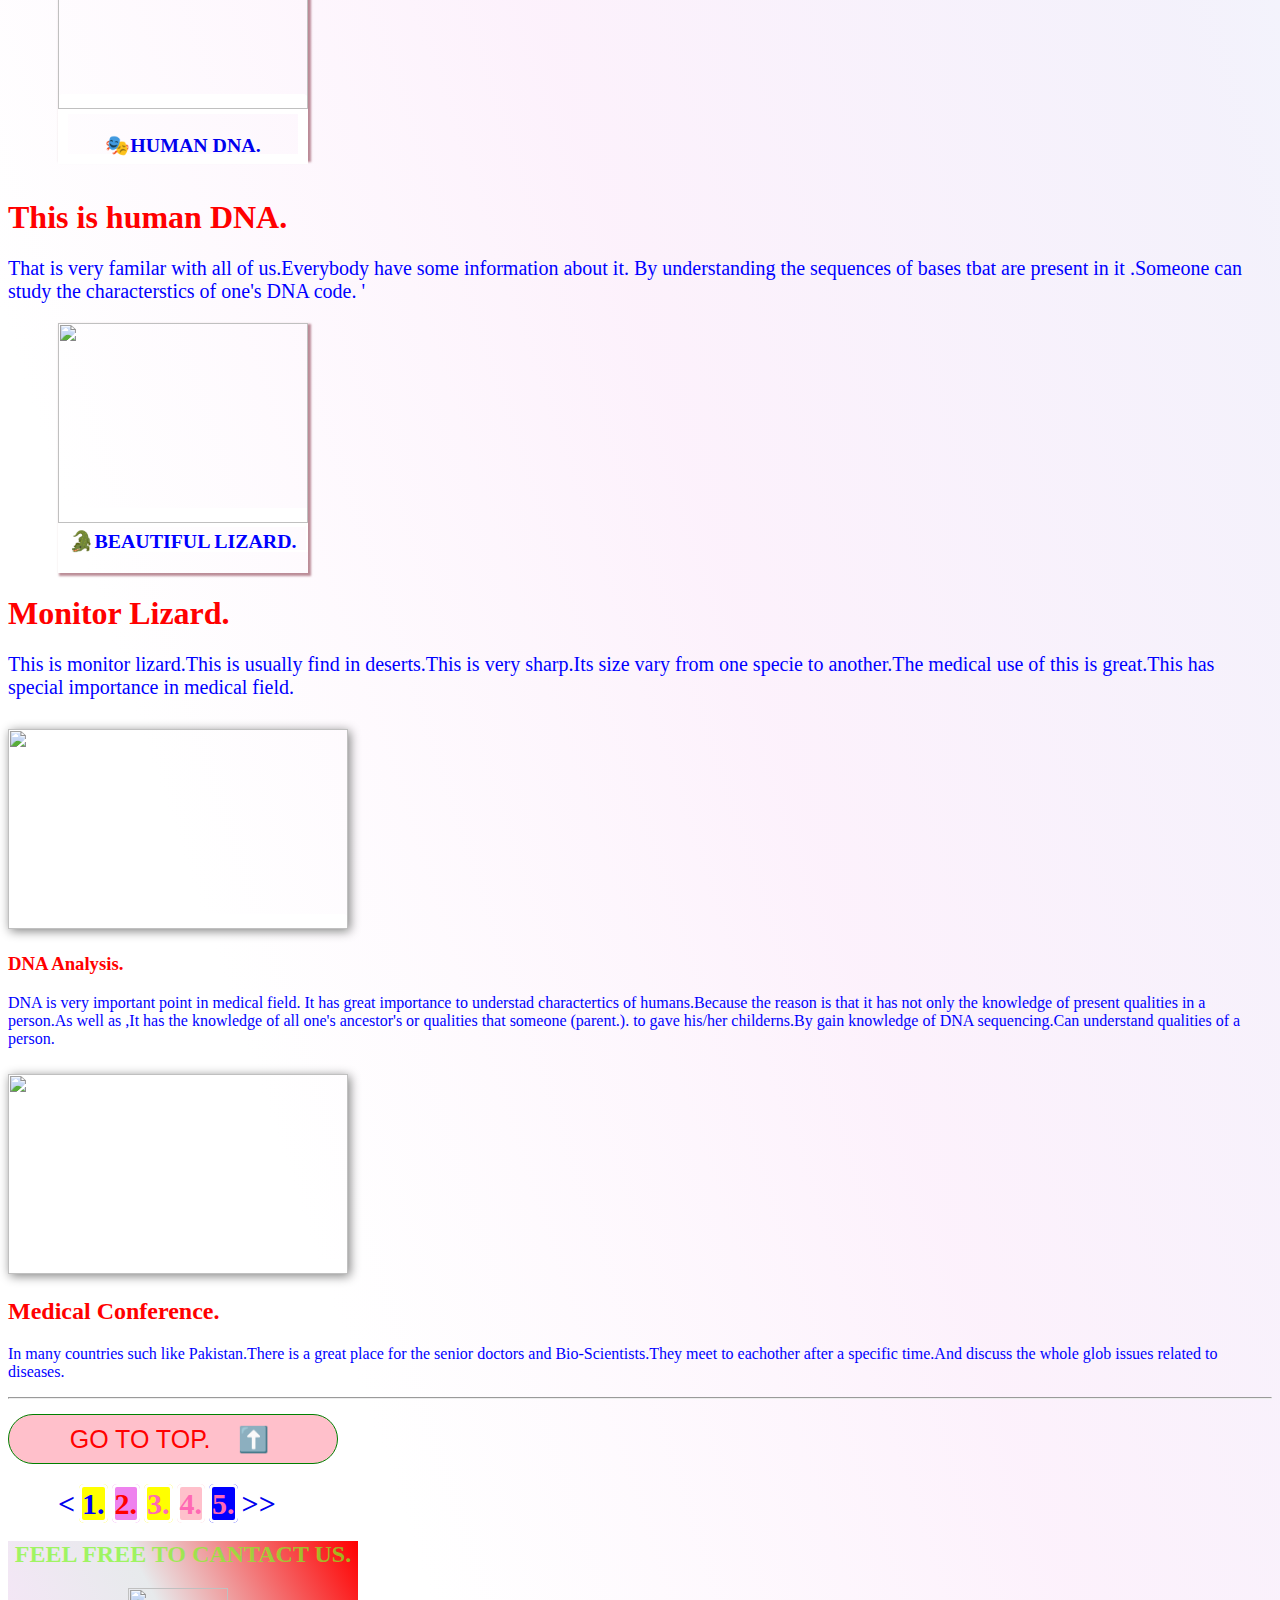
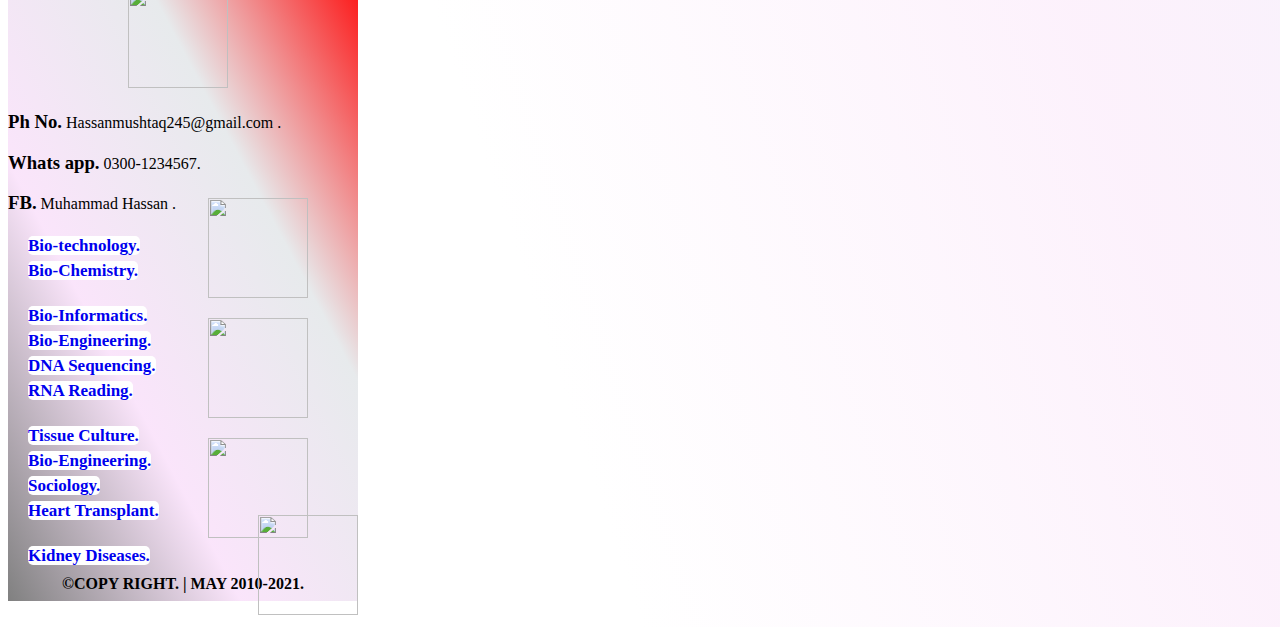
==== commit a357359b: "Update index.html" ====
--- a/index.html
+++ b/index.html
@@ -142,7 +142,7 @@
 
   <a
     href=" https://www.google.com/search?q=types+of+biochemistry&client=ms-android-huawei-rev1&sxsrf=AOaemvI3NcnT-LymAGf0ZGC1Ddsu6NTzcw%3A1631114875172&ei=e9Y4YZaGCrHDlwSy-b2gBw&oq=bio+chemistry&gs_lcp=ChNtb2JpbGUtZ3dzLXdpei1zZXJwEAEYADIECAAQRzIECAAQRzIECAAQRzIECAAQRzIECAAQRzIECAAQRzIECAAQRzIECAAQR1AAWABgy-8CaABwAXgAgAEAiAEAkgEAmAEAyAEIwAEB&sclient=mobile-gws-wiz-serp    "><img
-      style="margin-left: -50px;   margin-top: 10px;   box-shadow: 2px 2px 10px grey;  "
+      style="margin-left: 0px;   margin-top: 10px;   box-shadow: 2px 2px 10px grey;  "
       src="https://cdn.pixabay.com/photo/2016/12/13/22/15/chart-1905225_640.jpg      " height="200px" width="340px"></a>
   <h3 style="color: red;  ">DNA Analysis.</h3>
   <p style="color: blue;  "> DNA is very important point in medical field. It has great importance to understad
@@ -151,7 +151,7 @@
     his/her childerns.By gain knowledge of DNA sequencing.Can understand qualities of a person.</p>
 
   <a href="https://en.m.wikipedia.org/wiki/Bioanalysis     "><img
-      style="margin-left: -50px;   margin-top: 10px;   box-shadow: 2px 2px 10px grey;  "
+      style="margin-left: 0px;   margin-top: 10px;   box-shadow: 2px 2px 10px grey;  "
       src="https://cdn.pixabay.com/photo/2017/03/25/18/28/room-2174142_640.jpg         " height="200px" width="340px"></a>
   <h2 style="color: red;  ">Medical Conference.</h2>
   <p style="color: blue;  ">In many countries such like Pakistan.There is a great place for the senior doctors and
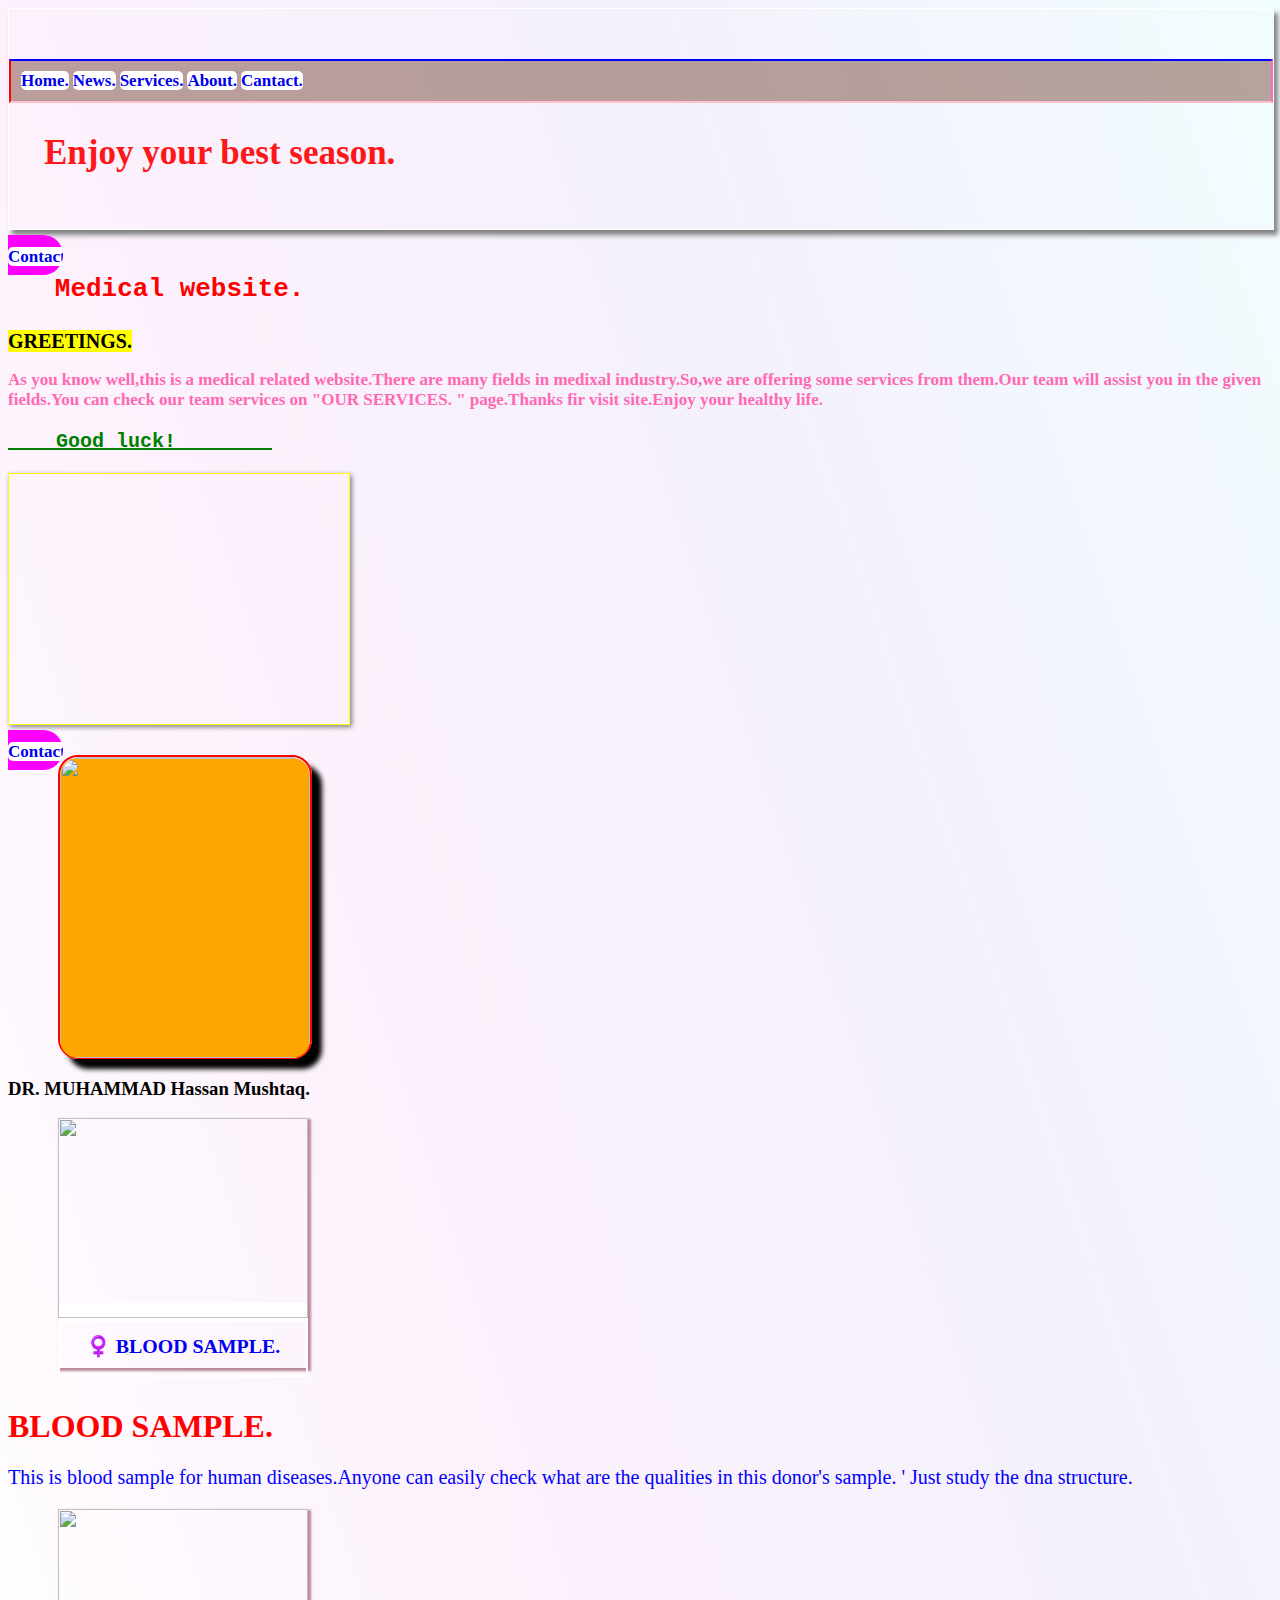
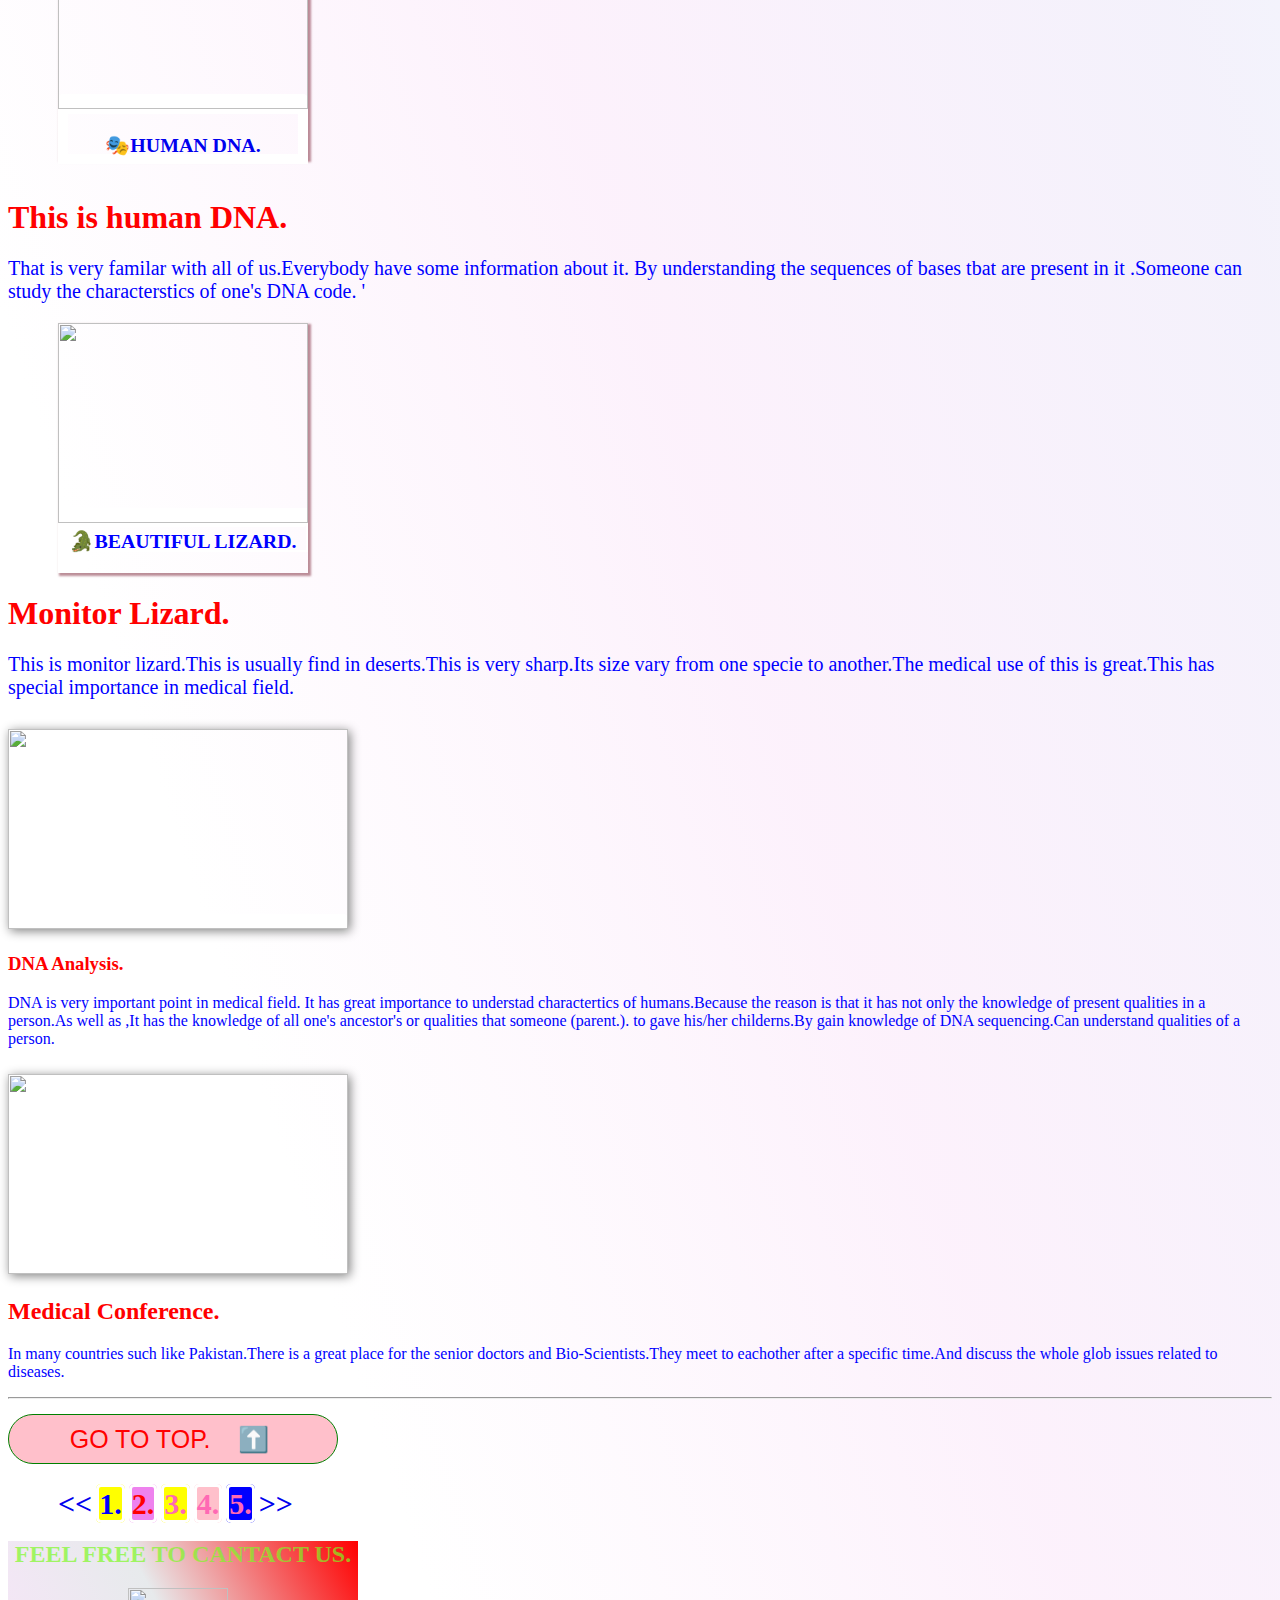
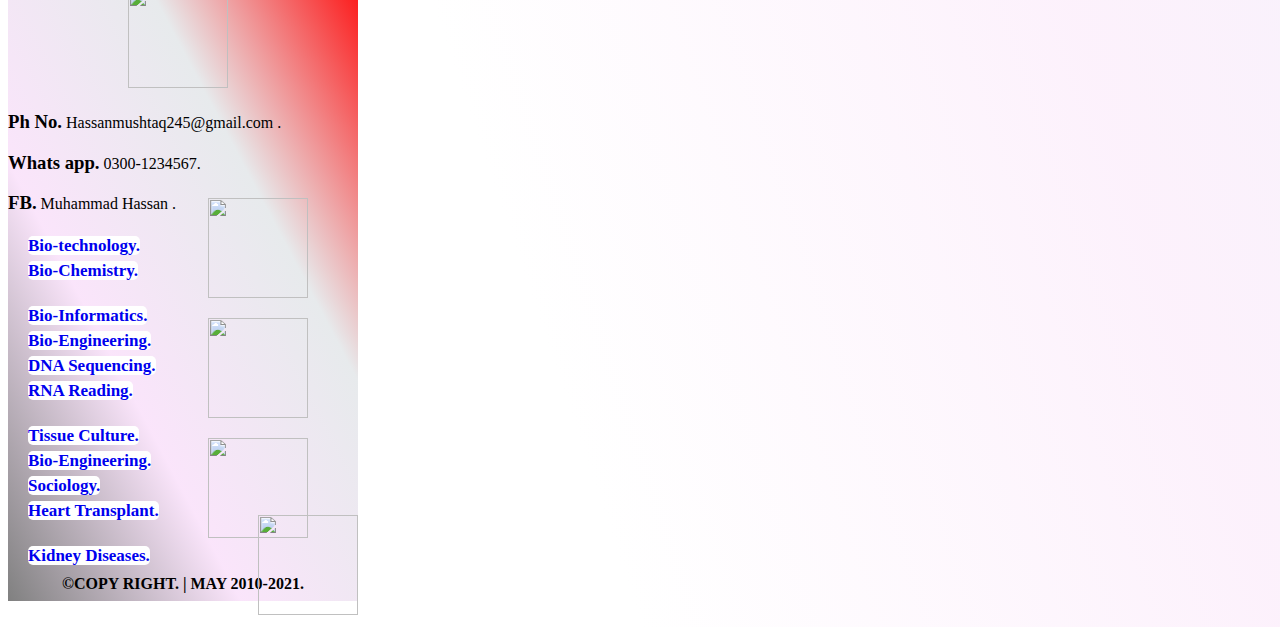
==== commit c614ab36: "Update index.html" ====
--- a/index.html
+++ b/index.html
@@ -163,13 +163,13 @@
     <!--    pagination .-->
 
     <p>
-      <a style="margin-left: 50px;  font-size: 30px;    background-color: white;    " href="index.html">&lt</a>
+      <a style="margin-left: 50px;  font-size: 30px;    background-color: white;    " href="index.html">&lt<</a>
           <a style="background-color: yellow;      color: blue;   " class="pgn" href="index.html">1.</a>
           <a style="background-color: violet;   color: red;   " class="pgn" href="news.html">2.</a>
           <a style="background-color: yellow; " class="pgn" href="services.html">3.</a>
           <a style="background-color: pink; " class="pgn" href="about.html">4.</a>
           <a style="background-color: blue;   " class="pgn" href="contact.html">5.</a>
-          <a style="font-size: 30px;   " href="Contact.html">>></a>
+          <a style="font-size: 30px;   " href="contact.html">>></a>
     </p>
 
     <!-- footer. -->
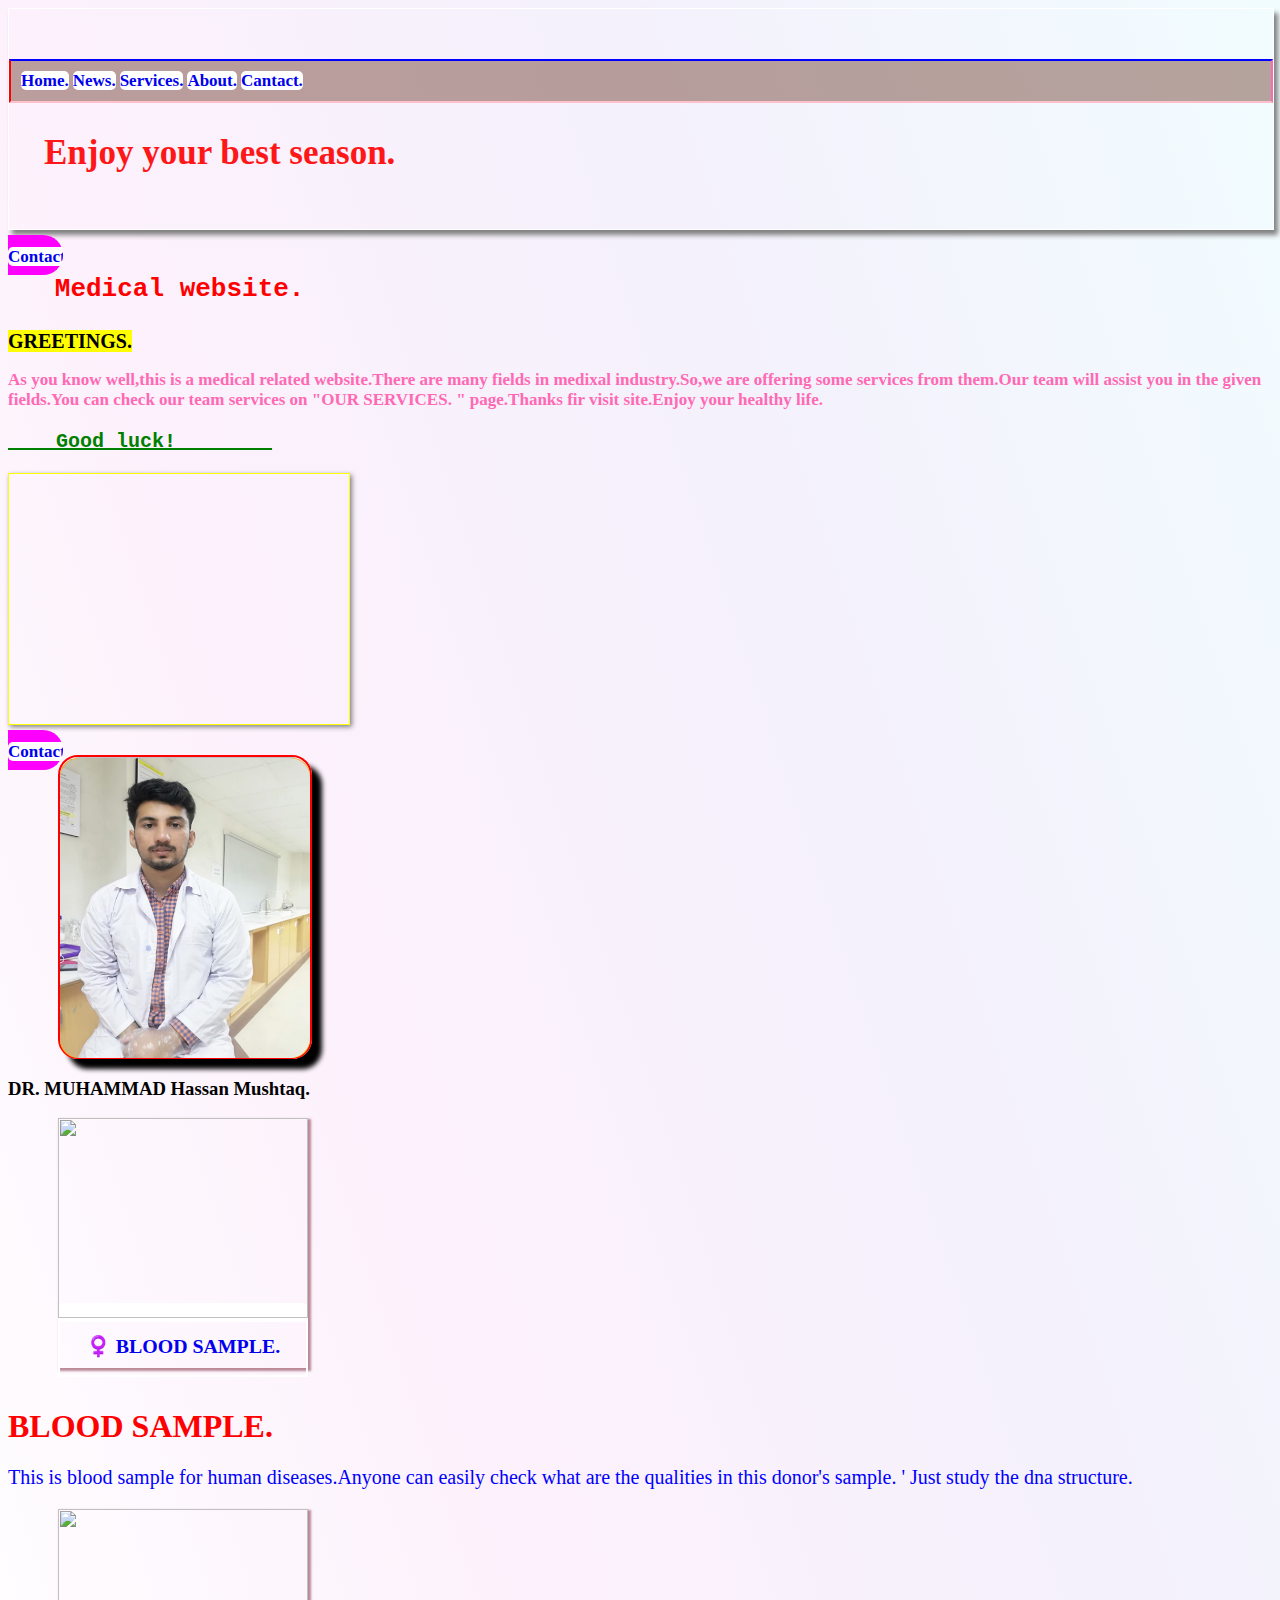
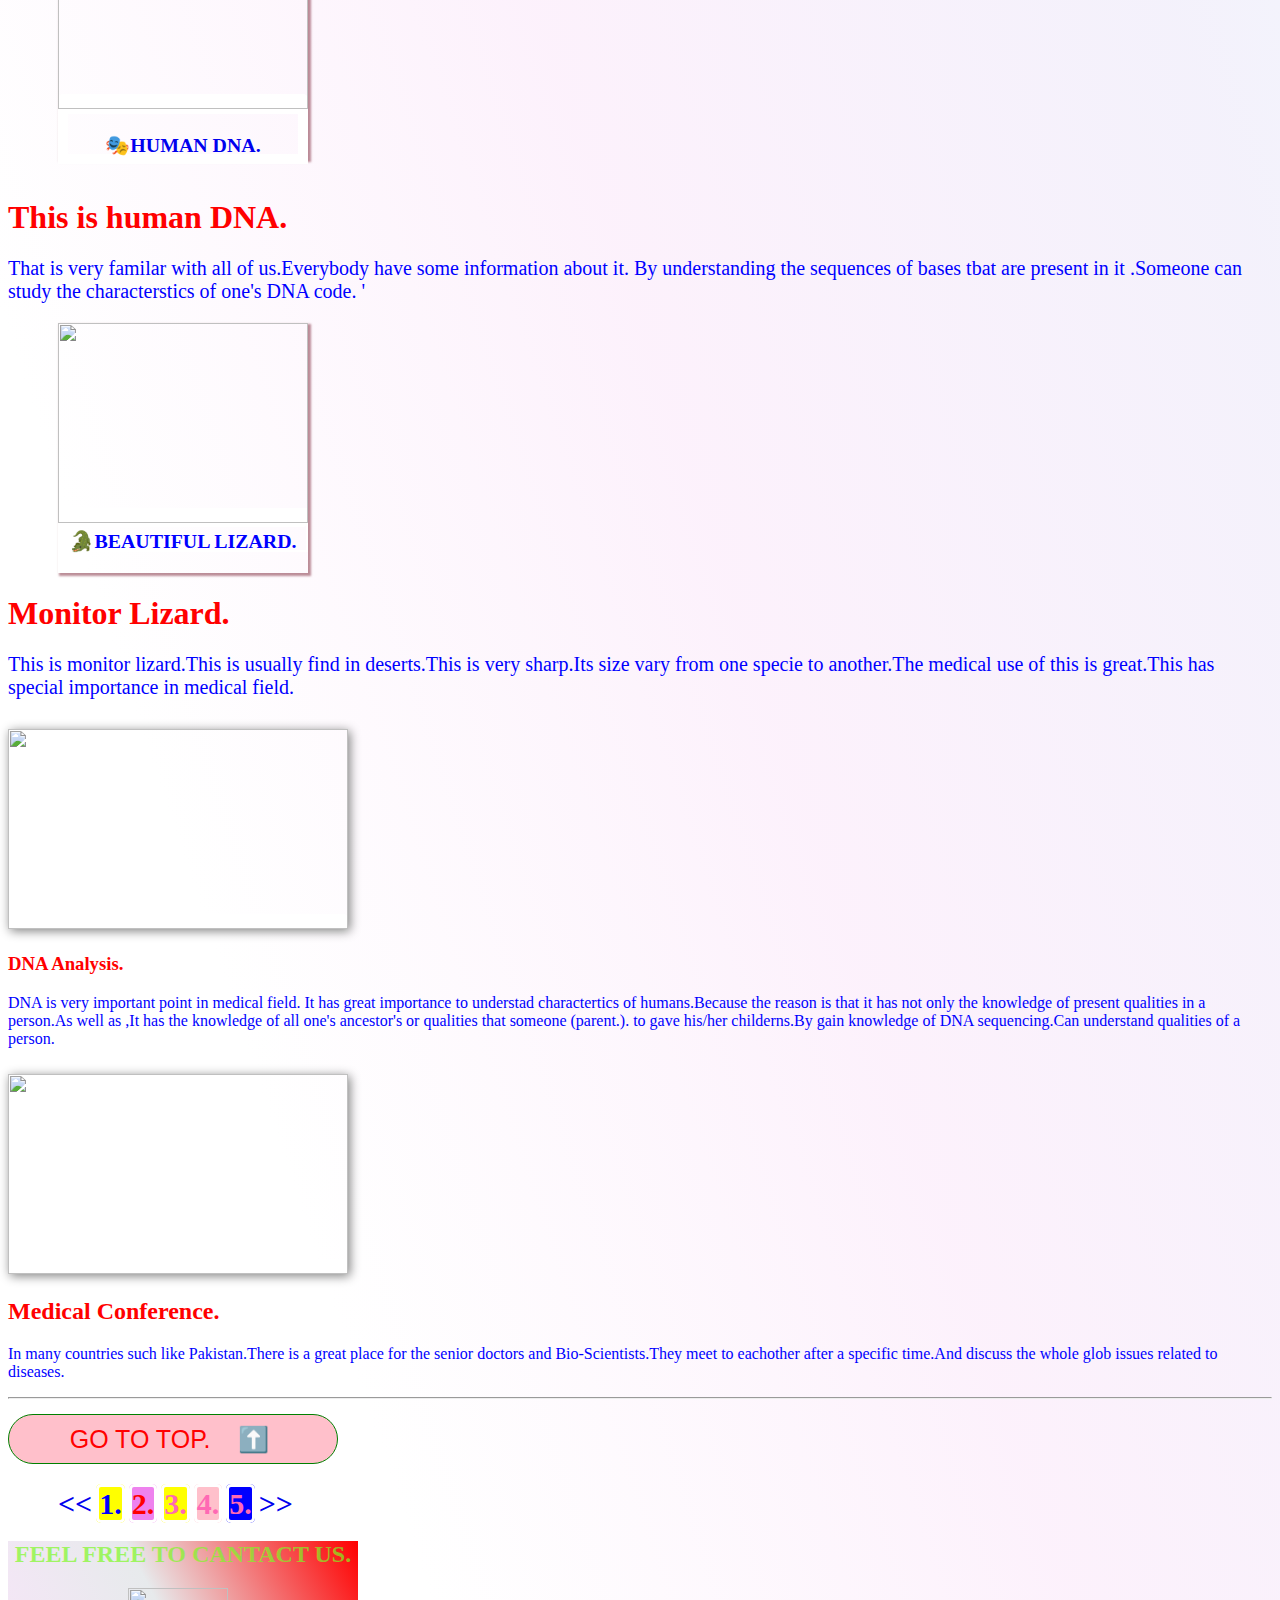
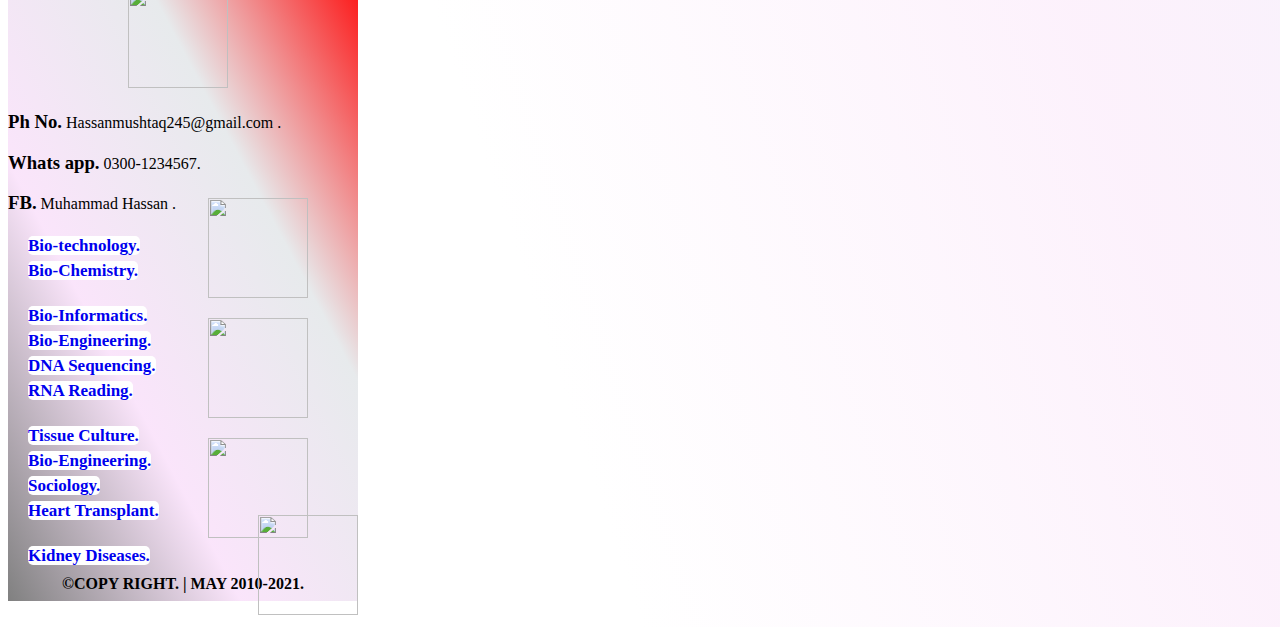
==== commit 75975396: "Update index.html" ====
--- a/index.html
+++ b/index.html
@@ -75,7 +75,7 @@
     <div class="card1">
 
       <div class="front">
-        <h2 id="idf">front page .</h2><img class="imf" src="IMG-20210429-WA0398.jpg" height="250px">
+        <h2 id="idf">front page .</h2><img class="imf" src="/IMG-20210429-WA0398.jpg" height="250px">
       </div>
 
       <div class="back">
--- a/style.css
+++ b/style.css
@@ -16,7 +16,7 @@
   border: 2px solid white;
   height: 220px;
   width: 100%;
-  background-image: url(" all/news-644847_1920.jpg");
+  background-image: url("https://cdn.pixabay.com/photo/2017/12/01/08/52/feedback-2990424_640.jpg       ");
   background-size: contain;
 }
 
@@ -25,7 +25,7 @@
   border: 2px solid white;
   height: 220px;
   width: 100%;
-  background-image: url(" https://cdn.pixabay.com/photo/2017/12/22/19/23/surgery-3034133_640.jpg     ");
+  background-image: url("https://cdn.pixabay.com/photo/2017/12/22/19/23/surgery-3034133_640.jpg     ");
   background-size: cover;
 }
 
@@ -34,7 +34,7 @@
   border: 2px solid white;
   height: 220px;
   width: 100%;
-  background-image: url(" all/web./about-us-1714489_1920.jpg");
+  background-image: url("https://cdn.pixabay.com/photo/2016/10/04/14/40/about-us-1714489_640.jpg         ");
   background-size: contain;
 }
 #nav5{
